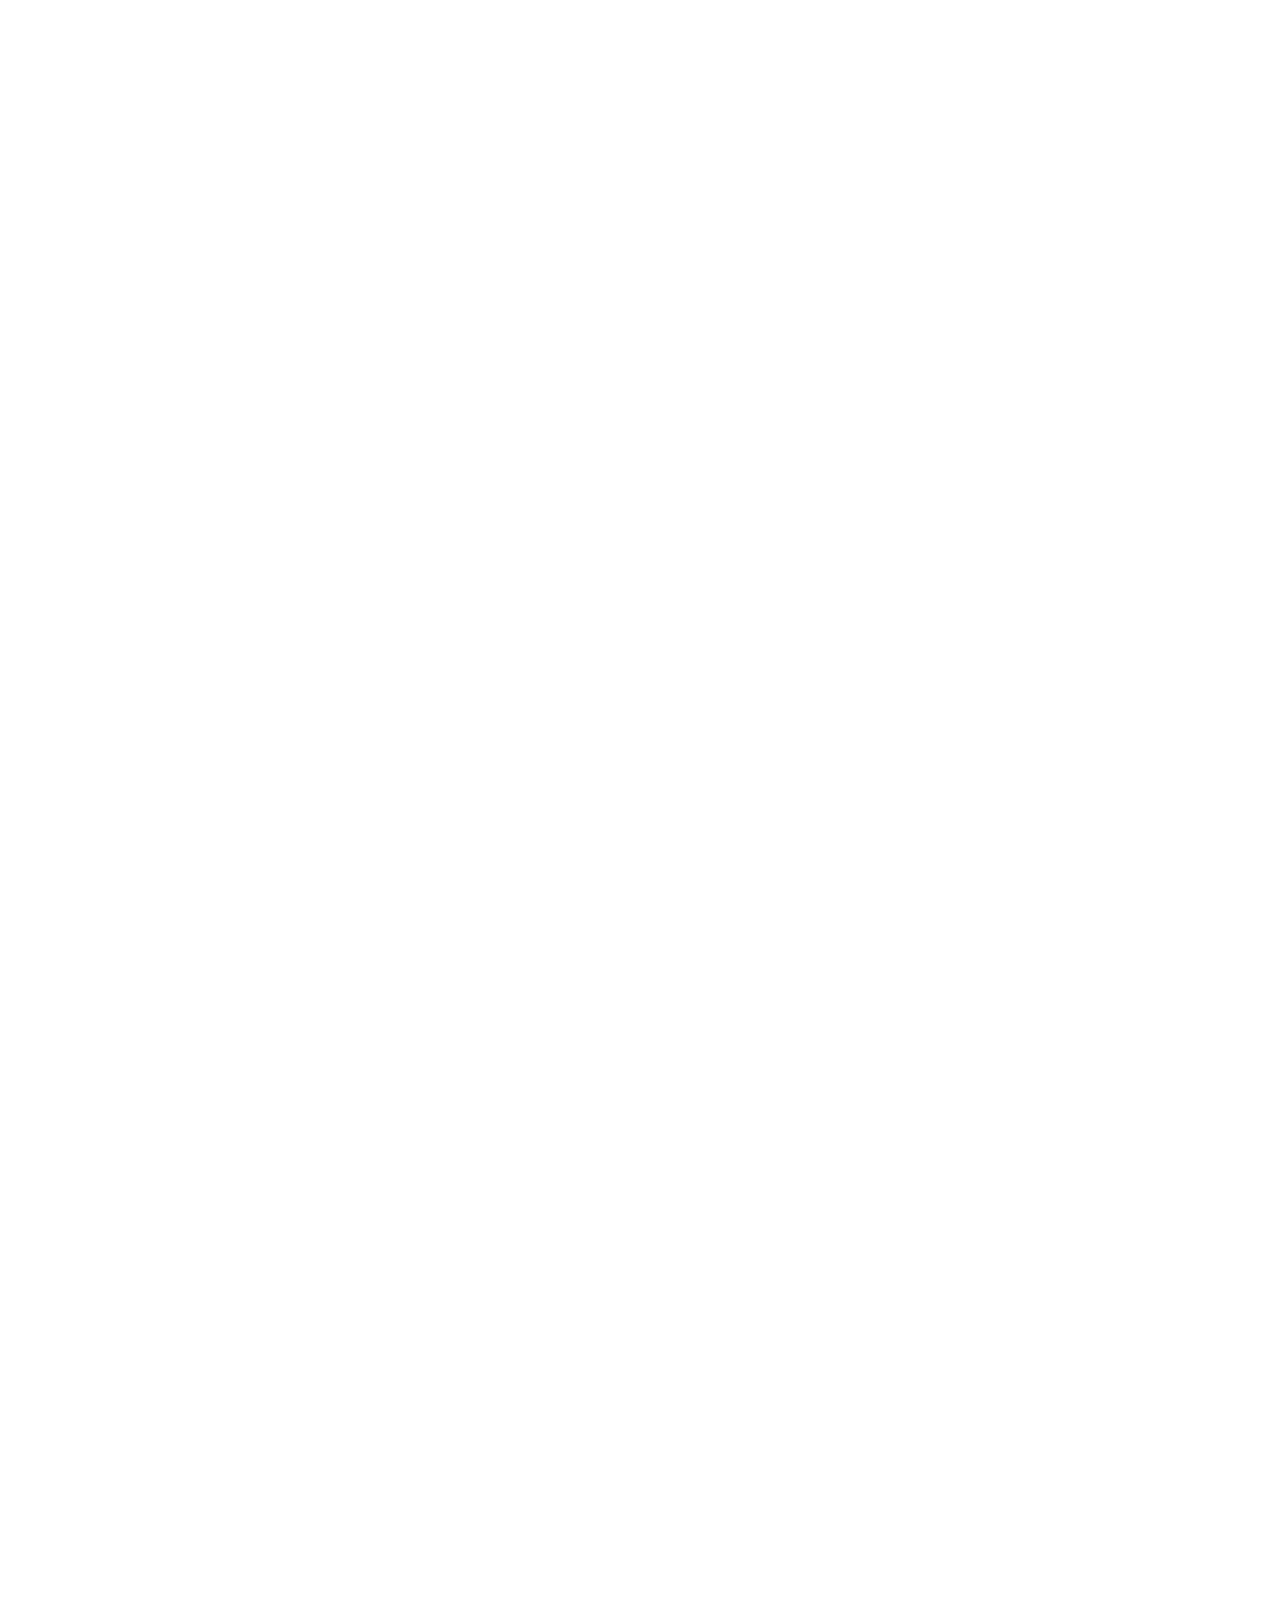
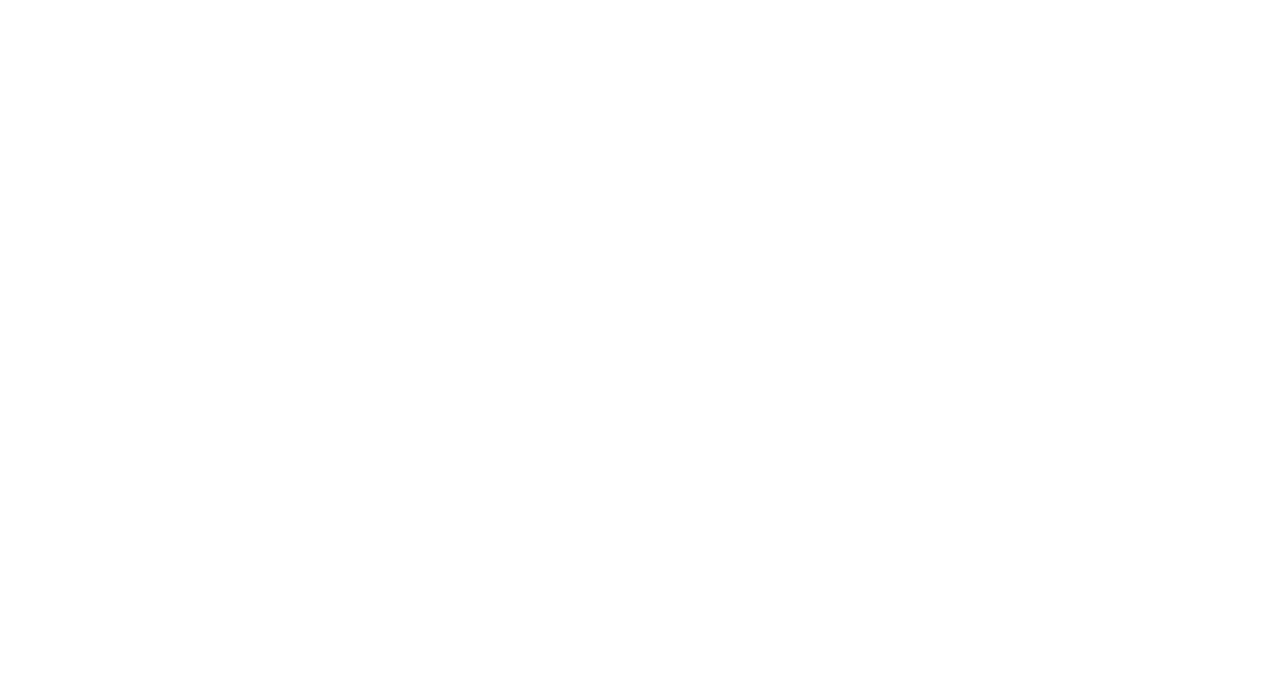
==== index.html @ ae859c1d "Add files via upload" ====
<!DOCTYPE html><html lang="en"><head>
    <meta charset="utf-8">
    <title>Sreejith & Aswathy </title>
    <meta name="viewport" content="width=device-width, initial-scale=1.0">
    <meta name="description" content="Lovus is responsive wedding html website template">
    <!-- <meta name="keywords" content="wedding,couple,ceremony,reception,rsvp,gallery,event,countdown"> -->
    <meta name="author" content="">


    <!--[if lt IE 9]>
	<script src="js/html5shiv.js"></script>
	<![endif]-->


    <!-- CSS Files
    ================================================== -->
    <link rel="stylesheet" href="css/bootstrap.css" type="text/css">
    <link rel="stylesheet" href="css/animate.css" type="text/css">
    <link rel="stylesheet" href="css/owl.carousel.css" type="text/css">
    <link rel="stylesheet" href="css/magnific-popup.css" type="text/css">
    <link rel="stylesheet" href="css/jquery.countdown.css" type="text/css">
    <link rel="stylesheet" href="css/style.css" type="text/css">
    <link rel="stylesheet" href="css/animsition.min.css" type="text/css">
    <link rel="stylesheet" href="css/form.css">

    <!-- custom background -->
    <link rel="stylesheet" href="css/bg.css" type="text/css">

    <!-- color scheme -->
    <link rel="stylesheet" href="css/color.css" type="text/css" id="colors">
</head>

<body id="homepage">

    <div id="wrapper">

        <!-- header begin -->
        <header>


            <div class="container">
                <div class="row">
                    <div class="col-md-12">
                        <!-- logo begin -->
                        <div id="logo">
                            <a href="index.html">
                                <h2>Sreejith<span>&amp;</span>Aswathy</h2>
                            </a>
                        </div>
                        <!-- logo close -->

                        <!-- small button begin -->
                        <span id="menu-btn"></span>
                        <!-- small button close -->

                        <span class="btn-rsvp">RSVP</span>

                        <!-- mainmenu begin -->
                        <nav>
                            <ul id="mainmenu">
                                
                                <li><a href="gallery.html">Gallery</a></li>
                               
                            </ul>
                        </nav>

                    </div>
                    <!-- mainmenu close -->

                </div>
            </div>
        </header>
        <!-- header close -->

        <!-- content begin -->
        <div id="content" class="no-bottom no-top">

            <div id="popup-box" class="full-height">
                <span class="btn-close">
					<i class="icon_close"></i>
				</span>

                <div class="container center-y">
                    <div class="row">
                        <div class="col-md-12 text-center">
                            <h2 class="deco id-color"><span>We Invite You</span></h2>
                            <h2 data-wow-delay=".2s">Thursday, 09 November 2023</h2>
                        </div>

                        <div class="spacer-double"></div>

                        <div class="col-md-5 col-md-offset-1 text-right">
                            <h3>Muhurtham</h3>
                            10:30 AM - 11:00 AM<br> Sree Balasubramanya Swamy Temple,Cheriyanadu<br>
                        </div>

                        <div class="col-md-5">
                            <h3>Wedding Reception</h3>
                            12:30 PM<br> Bharatha Rajani Parish Hall,Chemmamukku,Pattathanam<br>
                        </div>

                        <div class="spacer-double"></div>

                        <!-- <form name="rsvp" id="rsvp_form" class="form-underline" method="post" action="rsvp.php">
                            <div class="col-md-3">
                                <input type="text" name="Name" id="name" class="form-control" placeholder="Your Name" required="" maxlength="50">
                            </div>
                            <div class="col-md-3">
                                <input type="text" name="Email" id="email" class="form-control" placeholder="Your Email" required="" maxlength="50">
                            </div> -->
                            <!-- <div class="col-md-3">
                                <select id="guest" name="Guest" size="1" class="form-control">
                                    <option value="" disabled="" selected="">Guests</option>
                                    <option>1</option>
                                    <option>2</option>
                                    <option>3</option>
                                    <option>4</option>
                                    <option>5</option>
                                </select>
                            </div>
                            <div class="col-md-3">
                                <select id="attend" name="Attend" size="1" class="form-control">
                                    <option value="" disabled="" selected="">Are you attending?</option>
                                    <option>yes</option>
                                    <option>no</option>
                                </select>
                            </div>
                            <div class="col-md-12 text-center">
                                <div class="spacer-single"></div>
                                <input type="submit" id="submit" value="Submit" class="btn btn-custom">
                                <div id="mail_success" class="success">Your message has been sent successfully.</div>
                                <div id="mail_fail" class="error">Sorry, error occured this time sending your message.</div>
                            </div>
                        </form>
                        <div id="success_message">
                            <h1>Thank You!</h1>
                            <p> We will get back to you soon. </p>
                        </div>
                        <div id="error_message">
                            <h1>Error</h1> Sorry there was an error sending your form.
                        </div> -->

                        <div class="spacer-single"></div>
                    </div>
                </div>
            </div>

            <!-- section begin -->
            <section id="section-hero" class="full-height relative z1 owl-slide-wrapper no-top no-bottom text-light" data-stellar-background-ratio=".2">
                <div class="owl-slider-nav">
                    <div class="next"></div>
                    <div class="prev"></div>
                </div>

                <div class="center-y fadeScroll relative" data-scroll-speed="4">
                    <div class="container">
                        <div class="row">
                            <div class="col-md-8 col-md-offset-2">
                                <div class="row">
                                    <div class="spacer-double"></div>
                                    <div class="spacer-single"></div>
                                    <div class="col-md-5 text-right text-center-sm relative">
                                        <h2 class="name">Sreejith</h2>
                                    </div>
                                    <div class="col-md-2 text-center">
                                        <span class="deco-big" data-scroll-speed="2">&amp;</span>
                                    </div>
                                    <div class="col-md-5 text-left text-center-sm relative">
                                        <h2 class="name">Aswathy</h2>
                                    </div>
                                </div>
                            </div>
                        </div>
                    </div>
                </div>

                <div id="custom-owl-slider" class="owl-slide" data-scroll-speed="2">
                    <div class="item">
                        <img src="images/srw1.jpg" alt="">
                    </div>
                    <div class="item">
                        <img src="images/srw2.jpg" alt="">
                    </div>
                </div>
            </section>
            <!-- section close -->

            <!-- section begin -->
            <section id="section-event-1" class="text-light" data-stellar-background-ratio=".2">
                <div class="container">
                    <div class="row">
                        <div class="col-md-12 text-center">
                            <h2 class="deco id-color"><span>You Are Invited</span></h2>
                            <h2 data-wow-delay=".2s">Thursday, 09 November 2023</h2>
                            <div class="spacer-single"></div>
                        </div>

                        <div class="col-md-6">
                            <img src="images/srw3.jpg" alt="" class="img-responsive img-rounded wow fadeInLeft">
                        </div>

                        <div class="col-md-5 col-md-offset-1 pt40 pb40 wow fadeIn" data-wow-delay=".5s">
                            <h3>Muhurtham</h3>
                            Thursday, 09 November 2023<br> 10:30 AM - 11:00 AM<br>Sree Balasubramanya Swamy Temple,Cheriyanadu
                            <br>
                            <a href="https://maps.app.goo.gl/gSciXMPhNGkAHgkv9" class="btn btn-custom mt30 ">View on map</a>
                        </div>
                    </div>

                    <div class="spacer-double"></div>

                    <div class="row">
                        <div class="col-md-5 pt40 pb40 text-right wow fadeIn" data-wow-delay=".5s">
                            <h3>Wedding Reception</h3>
                            Thursday, 09 November 2021<br> 12:30 PM<br> Bharatha Rajni Parish Hall Chemmamukku<br>
                            <a href="https://maps.app.goo.gl/ngtUa6xUpdo4JbX59" class="btn btn-custom mt30 ">View on map</a>
                        </div>

                        <div class="col-md-6 col-md-offset-1">
                            <img src="images/4.jpg" alt="" class="img-responsive img-rounded wow fadeInRight">
                        </div>
                    </div>
                </div>
            </section>
            <!-- section close -->

            <!-- section begin -->
           

            <!-- section begin -->
            <!-- <section id="section-guestbook" class="text-light" data-stellar-background-ratio=".2">
                <div class="container relative">
                    <div class="row wow fadeInUp">
                        <div class="col-md-12 text-center">
                            <h2>Guest Book</h2>
                            <div class="spacer-single"></div>
                        </div>


                        <div id="testimonial-carousel" class="de_carousel" data-wow-delay=".3s">

                            <div class="col-md-6 item">
                                <div class="de_testi opt-2">
                                    <blockquote>
                                        <p>To a special couple who show that love can be true and forever. May your lives continue
                                            to grow in love and happiness together!</p>
                                        <div class="de_testi_by">
                                            John, Friend
                                        </div>
                                    </blockquote>

                                </div>
                            </div>

                            <div class="col-md-6 item">
                                <div class="de_testi opt-2">
                                    <blockquote>
                                        <p>Wedding wishes for my dear friends. I hope your life together will be filled with
                                            joy, happiness and lots of love!</p>
                                        <div class="de_testi_by">
                                            Sarah, Friend
                                        </div>
                                    </blockquote>
                                </div>
                            </div>

                            <div class="col-md-6 item">
                                <div class="de_testi opt-2">
                                    <blockquote>
                                        <p>Hope you will have a long and happy life together. Always treat each other better
                                            than you want to be treated.</p>
                                        <div class="de_testi_by">
                                            Michael, Friend
                                        </div>
                                    </blockquote>
                                </div>
                            </div>

                            <div class="col-md-6 item">
                                <div class="de_testi opt-2">
                                    <blockquote>
                                        <p>I wish you a wonderful life together as you head down the road to married happiness.
                                            So happy for you!</p>
                                        <div class="de_testi_by">
                                            Jenny, Friend
                                        </div>
                                    </blockquote>
                                </div>
                            </div>
                        </div>


                    </div>
                </div>
            </section> -->
            <!-- section close -->

            </div>
            <!-- content close -->

            <!-- footer begin -->
            <footer>
                <div class="container text-center text-light">
                    <div class="row">
                        <div class="col-md-12">
                            <h2 class="hs1 wow fadeInUp">Sreejith<span>&amp;</span>Aswathy</h2>
                        </div>
                    </div>
                </div>

                <div class="subfooter">
                    <div class="container text-center">
                        <div class="row">
                            <div class="col-md-12">
                                © Copyright 2023 - Nyxtry
                            </div>
                        </div>
                    </div>
                </div>
            </footer>
            <!-- footer close -->

            <a href="#" id="back-to-top"></a>
            <div id="preloader">
                <div class="preloader1"></div>
            </div>
            </div>



            <!-- Javascript Files
    ================================================== -->
            <script src="js/jquery.min.js"></script>
            <script src="js/bootstrap.min.js"></script>
            <script src="js/jquery.isotope.min.js"></script>
            <script src="js/easing.js"></script>
            <script src="js/owl.carousel.js"></script>
            <script src="js/jquery.countTo.js"></script>
            <script src="js/validation-rsvp.js"></script>
            <script src="js/wow.min.js"></script>
            <script src="js/jquery.magnific-popup.min.js"></script>
            <script src="js/enquire.min.js"></script>
            <script src="js/jquery.stellar.min.js"></script>
            <script src="js/jquery.plugin.js"></script>
            <script src="js/jquery.countdown.js"></script>
            <script src="js/countdown-custom.js"></script>
            <script src="js/animsition.min.js"></script>
            <script src="js/designesia.js"></script>



</body></html>
---- css/style.css ----
/* ================================================== */


/* Lovus
/* created by designesia

* body
* header
	* subheader
* navigation
* content
* section
* footer
* sidebar
* blog
* products
* contact
* coming soon page
* elements
	* address
	* border
	* box icon
	* breadcrumb
	* button and link
	* columns
	* counter
	* divider
	* dropcap
	* heading
	* icon font
	* list
	* map
	* package
	* page heading
	* pagination
	* pricing
	* preloader
	* progress bar
	* social icons
	* spacer
	* tabs
	* team
	* testimonial
* plugin
* media query
*/

@charset "utf-8";

/* ================================================== */


/* import custom fonts */


/* ================================================== */

@import url('https://fonts.googleapis.com/css?family=Allura');
@import url('https://fonts.googleapis.com/css?family=Mr+De+Haviland');
@import url('https://fonts.googleapis.com/css?family=Merriweather:300,300i,400,400i,700,700i,900,900i');

/* ================================================== */


/* import fonts icon */


/* ================================================== */

@import url("font-awesome.css");
@import url("style_2.css");
@import url("style_1.css");

/* ================================================== */


/* body */


/* ================================================== */

html {
	overflow-x: hidden;
	padding: 0;
	margin: 0;
	background: #fff;
}
body {
	font-family: "Merriweather", Arial, Helvetica, sans-serif;
	font-size: 14px;
	font-weight: 400;
	background: #555;
	color: #ddd;
	line-height: 1.8em;
	padding: 0;
	display: none;
}
body.boxed {
	margin: 25px;
	overflow: hidden;
	position: relative;
}
body.de_light {
	color: #838897;
}
#wrapper {
	overflow: hidden;
}

/* ================================================== */


/*  header	*/


/* ================================================== */

header {
	width: 100%;
	height: 70px;
	position: absolute;
	top: 30px;
	left: 0;
	z-index: 1000;
	background: #333333;
}
header .info {
	display: none;
	color: #fff;
	padding: 10px 0 10px 0;
	width: 100%;
	z-index: 100;
	background: #242424;
}
header .info .col {
	display: inline-block;
	font-size: 12px;
}
header .info .col {
	padding-right: 30px;
}
header .info .col:last-child {
	padding-right: 0px;
}
header .info i {
	font-size: 14px;
	margin-right: 15px;
}
header .info .social.col {
	border: none;
}
header .info .social i {
	color: #fff;
	font-size: 14px;
	display: inline-block;
	float: none;
	padding: 0 10px 0 10px;
	margin: 0;
}
header .info strong {
	font-size: 12px;
}
header.header-bg {
	background: rgba(0, 0, 0, 0.5);
}
header.transparent {
	background: rgba(0, 0, 0, 0.0);
}
header:not(.smaller):not(.header-mobile).header-light.transparent {
	background: rgba(255, 255, 255, 0.0);
}
header.autoshow {
	top: -120px;
	height: 70px !important;
}
header.autoshow.scrollOn, header.autoshow.scrollOff {
	-o-transition: .5s;
	-ms-transition: .5s;
	-moz-transition: .5s;
	-webkit-transition: .5s;
	transition: .5s;
	outline: none;
}
header.autoshow.scrollOn {
	top: 0;
}
header.autoshow.scrollOff {
	top: -120px;
}
header div#logo {
	display: inline-block;
	height: 100%;
	float: left;
	font-size: 72px;
	color: white;
	font-weight: 400;
	line-height: 60px;
	-webkit-transition: all 0.3s;
	-moz-transition: all 0.3s;
	-ms-transition: all 0.3s;
	-o-transition: all 0.3s;
	transition: all 0.3s;
}
header div#logo .logo-2 {
	display: none;
}
header div#logo .logo-scroll {
	display: none;
}
header div#logo h2 {
	font-family: "Mr De Haviland";
	font-size: 36px;
	color: #fff;
	margin-top: 16px;
	margin-bottom: 0;
}
header div#logo a {
	font-style: none;
	border: none;
	text-decoration: none;
}
header.smaller.scroll-light div#logo h2, header.header-mobile div#logo h2 {
	color: #333;
}
header div#logo h2 span {
	font-family: "Allura";
	margin: 0 10px 0 10px;
}
header nav {
	float: right;
}
header nav a {
	-webkit-transition: all 0.3s;
	-moz-transition: all 0.3s;
	-ms-transition: all 0.3s;
	-o-transition: all 0.3s;
	transition: all 0.3s;
}
header nav a:hover {
	color: #555;
}
header.smaller #mainmenu a {
	padding-top: 18px;
	padding-bottom: 18px;
}
header.smaller #mainmenu a {
	padding-top: 18px;
	padding-bottom: 18px;
}
header.smaller #mainmenu li li a {
	padding-top: 2px;
	padding-bottom: 2px;
}
header.smaller #mainmenu ul {
	top: 70px;
}
header.smaller #mainmenu ul ul {
	top: 0px;
}
header.smaller {
	height: 70px;
	position: fixed;
	top: 0px;
}
header.smaller .btn-rsvp {
	height: 100px;
	padding-top: 55px;
}
.boxed header.smaller {
	margin-top: 0px;
}
header.smaller div#logo {
	line-height: 48px;
}
header.smaller.scroll-light {
	background: #eaecf0;
}
header:not(.header-light).smaller.scroll-light div#logo .logo {
	display: none;
}
header.smaller.scroll-light div#logo .logo-2 {
	display: inline-block;
}
header.smaller.scroll-light div#logo .logo-scroll {
	display: inline-block;
}
header.smaller.scroll-light #mainmenu a, header.header-mobile.header-light #mainmenu a {
	color: #626570;
}
header.smaller.scroll-light #mainmenu li li a {
	color: #fff;
}
header.smaller.header-light div#logo .logo {
	display: none;
}
.logo-smaller div#logo {
	width: 150px;
	height: 30px;
	line-height: 65px;
	font-size: 30px;
}
.logo-smaller div#logo img {
	line-height: 75px;
	font-size: 30px;
}
.logo-smaller div#logo .logo-1 {
	display: none;
}
.logo-smaller div#logo .logo-2 {
	display: inline-block;
}
.logo-small {
	margin-bottom: 20px;
}
header.de_header_2 {
	height: 125px;
}
header.de_header_2.smaller {
	height: 70px;
}
header.de_header_2.smaller .info {
	position: absolute;
	opacity: 0;
	z-index: -1;
}

/* subheader */

#subheader {
	padding: 180px 0 40px 0;
	text-align: center;
	overflow: hidden;
}
#subheader .wrap {
	padding: 180px 0 40px 0;
	background: rgba(30, 30, 30, .5);
}
#subheader h1 {
	color: #eceff3;
	margin-top: 80px;
	font-size: 32px;
	text-transform: uppercase;
	font-weight: 600;
}
#subheader h2 {
	font-family: "Merriweather";
	font-weight: 300;
	position: relative;
	z-index: 10;
}
#subheader h2.s2 {
	font-family: "Allura";
	font-size: 84px;
	font-weight: lighter !important;
}
#subheader span {
	letter-spacing: 2px;
	display: inline-block;
	font-size: 15px;
	margin-top: 88px;
	color: #fff;
}
#subheader .crumb {
	font-size: 10px;
	letter-spacing: 3px;
	margin-top: 20px;
	color: #fff;
}
#subheader .small-border-deco {
	display: block;
	margin: 0 auto;
	margin-top: 20px;
	width: 100%;
	height: 1px;
	background: rgba(255, 255, 255, .1);
}
#subheader .small-border-deco span {
	display: block;
	margin: 0 auto;
	height: 2px;
	width: 100px;
}
#subheader.dark {
	background: #202220;
	color: #ccc;
}
#subheader.dark h2, #subheader.dark h3 {
	color: #fff;
}
#subheader.dark h2 {
	font-size: 48px;
}

/* ================================================== */


/* navigation */


/* ================================================== */

#mainmenu {
	float: right;
	font-size: 13px;
	font-weight: 600;
	margin-right: 20px;
}
#mainmenu ul {
	float: right;
	margin: 0px 0px;
	padding: 0px 0px;
	height: 30px;
}
#mainmenu li {
	margin: 0px 0px;
	padding: 0px 0px;
	float: left;
	display: inline;
	list-style: none;
	position: relative;
}
#mainmenu a {
	display: inline-block;
	padding: 20px 0px 20px 20px;
	line-height: 35px;
	text-decoration: none;
	color: #fff;
	text-align: center;
	outline: none;
}
.header-light #mainmenu>li>a {
	color: #222;
}
.header-light div#logo h2 {
	color: #333;
}
#mainmenu li a:after {
	float: right;
	position: relative;
	font-family: "FontAwesome";
	content: "\f111";
	font-size: 6px;
	margin-left: 20px;
	margin-top: 0px;
	color: #f7c51e;
}
#mainmenu li:last-child a:after {
	display: none;
}
#mainmenu.no-separator li a:after {
	font-size: 0px;
}
#mainmenu.line-separator li a:after {
	content: "/";
	font-size: 14px;
}
#mainmenu.circle-separator li a:after {
	content: "\f10c";
	font-size: 9px;
}
#mainmenu.strip-separator li a:after {
	content: "\f068";
	font-size: 9px;
}
#mainmenu.plus-separator li a:after {
	content: "\f067";
	font-size: 11px;
}
#mainmenu.square-separator li a:after {
	content: "\f096";
	font-size: 11px;
}
#mainmenu.heart-separator li a:after {
	content: "\f004";
	font-size: 8px;
}
#mainmenu li li {
	font-weight: normal;
	border-bottom: solid 1px #676a75;
}
#mainmenu li li:last-child {
	border-bottom: none;
}
#mainmenu li li a {
	padding: 2px 15px 2px 15px;
	background: #626570;
	border-top: none;
	color: #ccc;
	width: 100%;
	border-left: none;
	text-align: left;
}
#mainmenu li li a:hover {
	color: #111;
}
#mainmenu li li a:after {
	content: none !important;
}
#mainmenu li li li a {
	padding: 2px 15px 2px 15px;
	background: #222327;
}
#mainmenu li li a:hover, #mainmenu ul li:hover>a {
	color: #111;
	background: #1a8b49;
}
#mainmenu li ul {
	width: 210px;
	height: auto;
	position: absolute;
	top: 70px;
	left: 0px;
	z-index: 10;
	visibility: hidden;
	opacity: 0;
}
#mainmenu li li {
	display: block;
	float: none;
	text-transform: none;
}
#mainmenu li>ul {
	margin-top: 30px;
}
#mainmenu li:hover>ul {
	visibility: visible;
	opacity: 1;
	margin-top: 0px;
}
#mainmenu li ul ul {
	left: 100%;
	top: 0px;
}
#mainmenu li ul ul li a {
	background: #202020;
}
#mainmenu li:hover>ul {
	color: #1a8b49;
}
#mainmenu select {
	padding: 10px;
	height: 36px;
	font-size: 14px;
	border: none;
	background: #ff4200;
	color: #eceff3;
}
#mainmenu select option {
	padding: 10px;
}
#mainmenu .btn-type {
	padding: 0;
	margin: 0;
}
#mainmenu .btn-type a {
	background: #eee;
	padding: 0;
	margin: 0;
}

/* menu toggle for mobile */

#menu-btn {
	display: none;
	float: right;
	margin-top: 5px;
	width: 36px;
	height: 36px;
	padding: 6px;
	text-align: center;
	cursor: pointer;
	margin-right: 60px;
	z-index: 100;
}
#menu-btn:before {
	font-family: FontAwesome;
	content: "\f0c9";
	font-size: 24px;
}
#menu-btn:hover {
	background: #fff;
}
#menu-btn:hover:before {
	color: #222;
}
header.header-mobile.header-light, header.header-mobile.header-light #menu-btn, header.header-mobile.header-light #menu-btn:hover {
	background: none;
}
header.header-mobile.header-light #menu-btn {
	color: #222;
}

/* ================================================== */


/* content */


/* ================================================== */

#content {
	width: 100%;
	background: #f0f2f7;
	padding: 90px 0 90px 0;
	z-index: 100;
}
.de_light #content {
	background: #ffffff;
}
#content {
	background: #18191b;
}

/* ================================================== */


/* section */


/* ================================================== */

section {
	padding: 80px 0 80px 0;
	position: relative;
}
section {
	background: #18191b;
}
.de_light section {
	background: #f0f2f7;
}
.section-fixed {
	position: fixed;
	width: 100%;
	min-height: 100%;
	height: auto;
}
.full-height {
	overflow: hidden !important;
}

/* ================================================== */


/* footer */


/* ================================================== */

footer {
	background: #626570;
	color: #ccc;
	padding: 80px 0 0px 0;
}
footer h3, .de_light footer h3 {
	color: #fff;
	font-size: 20px;
	text-transform: none;
	font-weight: normal;
}
footer a {
	color: #ccc;
}
footer a:visited {
	color: #ccc;
}
footer a:hover {
	color: #eceff3;
}
.subfooter {
	background: #595c66;
	margin-top: 80px;
	padding: 30px 0 20px 0;
}
header.header-light-transparent {
	background: rgba(255, 255, 255, .5);
}
header.header-solid.header-light #mainmenu>li>a {
	color: #555;
}
header.header-solid.header-light .info {
	background: #eee;
	color: #555;
}
header.header-solid.header-light .info .social i {
	color: #222;
}
header.header-solid {
	background: #222;
	position: relative;
}
header.header-light {
	background: rgba(255, 255, 255, .8);
}
header.header-mobile {
	height: 100%;
}
header.header-mobile .logo {
	display: none;
}
header.header-mobile .btn-rsvp {
	padding-top: 40px;
	height: 90px;
}
header.header-mobile .logo-2 {
	display: inline-block !important;
}
header.header-mobile.header-light {
	background: #fff;
}
header.header-solid.header-light {
	background: #fff;
}
header.header-mobile {
	background: #fff;
}
header.header-mobile.transparent #mainmenu li a {
	color: #626570;
}
header.header-mobile.transparent #mainmenu li, header.header-mobile.transparent #mainmenu li ul li a {
	border-bottom: solid 1px #eee;
}
#de-sidebar {
	padding: 0px;
}

/* ================================================== */


/* blog */


/* ================================================== */

.blog-list {
	margin: 0;
	padding: 0;
}

/* blog list */

.blog-list>div {
	list-style: none;
	line-height: 1.7em;
	margin-top: 0px;
	border-bottom: solid 1px rgba(255, 255, 255, .1);
	margin-bottom: 20px;
}
.blog-list img {
	margin-bottom: 20px;
}
.de_light .blog-list li {
	border-bottom: solid 1px #ddd;
}
.blog-list h3 {
	margin-top: 20px;
}
.blog-list h3 a {
	color: #fff;
}
.de_light .blog-list h3 a {
	color: #222222;
}
.de_light .text-light .blog-list h3 a {
	color: #fff;
}
.blog-list .btn-more {
	padding: 3px 25px 3px 25px;
	color: #111;
	text-transform: uppercase;
	text-decoration: none;
	font-weight: 700;
	float: right;
}
.blog-list .btn-more:hover {
	background: #fff;
}
.de_light .blog-list .btn-more:hover {
	background: #222;
	color: #fff;
}
.blog-list .post-text {
	padding-left: 80px;
}
.blog-list .blog-slider {
	margin-bottom: -60px;
}
.blog-list .date-box {
	position: absolute;
	text-align: center;
	text-shadow: none;
}
.blog-list .date-box .day, .blog-list .date-box .month {
	display: block;
	color: #fff;
	text-align: center;
	width: 40px;
	z-index: 100;
}
.de_light .blog-list .date-box .month {
	color: #222222;
}
.blog-list .date-box {
	text-align: center;
	background: #f5f5f5;
	padding: 10px;
}
.blog-list .date-box .month {
	font-size: 14px;
}
.blog-list .date-box .day {
	color: #222222;
	font-weight: bold;
	font-size: 28px;
}
.blog-list .date-box .month {
	font-family: "Merriweather";
	color: #fff;
	font-size: 13px;
	letter-spacing: 3px;
}
.de_light .blog-list .date-box .month {
	border-bottom-color: #ddd;
}
.de_light .text-light .blog-list .date-box .month {
	color: #fff;
}
.blog-snippet li {
	border-bottom: none !important;
	margin-bottom: 0;
}
#blog-carousel .item {
	width: 100%;
}

/* blog comment */

#blog-comment {
	margin-top: 40px;
	margin-left: 80px;
}
#blog-comment h5 {
	margin-bottom: 10px;
}
#blog-comment ul, #blog-comment li {
	list-style: none;
	margin-left: -30px;
	padding-left: 0;
}
#blog-comment li {
	min-height: 70px;
	padding-bottom: 10px;
	margin-bottom: 10px;
	padding-bottom: 20px;
	border-bottom: solid 1px #eee;
}
#blog-comment li .avatar {
	position: absolute;
	margin-top: 5px;
}
#blog-comment .comment {
	margin-left: 85px;
}
#blog-comment li {
	min-height: 70px;
	font-size: 14px;
	line-height: 1.6em;
}
#blog-comment li li {
	margin-left: 55px;
	padding-bottom: 0px;
	margin-top: 20px;
	padding-top: 10px;
	border-top: solid 1px #eee;
	border-bottom: none;
}
#blog-comment li li .avatar {
	position: absolute;
}
#blog-comment li li .comment {}
.comment-info {
	margin-left: 85px;
	margin-bottom: 5px;
}
.comment-info span {}
.comment-info .c_name {
	display: block;
	font-weight: 700;
	color: #555555;
}
.comment-info .c_reply {
	padding-left: 20px;
	margin-left: 20px;
	border-left: solid 1px #ddd;
	font-size: 12px;
}
.comment-info .c_date {
	font-size: 12px;
}
.blog-list h3 {
	color: #333;
}
.blog-list .post-wrapper {}
.blog-read h3 {
	color: #333;
	letter-spacing: normal;
	font-size: 24px;
	text-transform: none;
}
.blog-carousel ul, .blog-carousel li {
	margin: 0;
	list-style: none;
}
.blog-carousel h4 {
	margin-bottom: 0px;
}
.blog-carousel p {
	margin-bottom: 10px;
}
.blog-carousel .post-date {
	text-transform: uppercase;
	letter-spacing: 3px;
	font-size: 11px;
	color: #888;
}

/* blog comment form */

#commentform label {
	display: block;
}
#commentform input {
	width: 290px;
}
#commentform input:focus {
	border: solid 1px #999;
	background: #fff;
}
#commentform textarea {
	width: 97%;
	padding: 5px;
	height: 150px;
	color: #333;
}
#commentform textarea:focus {
	border: solid 1px #999;
	background: #fff;
}
#commentform input.btn {
	width: auto;
}
.post-meta {
	margin: 0px 0 10px 0px;
	border: solid 1px #eee;
	border-left: none;
	font-size: 11px;
	display: table;
	width: 100%;
	table-layout: fixed;
}
.post-meta a {
	color: #888 !important;
}
.post-meta span {
	display: table-cell;
	padding: 10px 0 10px 0;
	text-align: center;
	border-left: solid 1px #eee;
}
.post-meta span i {
	float: none;
}
.post-image img {
	width: 100%;
	margin-bottom: 0px;
}
.post-meta {
	border-color: #222;
}
.post-meta span {
	border-color: #222;
}
.blog-slide {
	padding: 0;
	margin: 0;
}

/* ================================================== */


/* products */


/* ================================================== */

.products {
	padding: 0;
	list-style: none;
	text-align: center;
}
.products li {
	margin-bottom: 40px;
}
.product .price {
	margin-bottom: 10px;
	font-size: 20px;
	color: #222;
}
.de_light .product h4 {
	font-size: 16px;
	margin: 0;
	margin-top: 20px;
}
.product img {
	padding: 2px;
	background: #333;
	border: solid 1px #fff;
}
.de_light .product img {
	padding: 0;
	border: solid 1px #eee;
}
.ratings {
	color: #F86E4E;
}
.product .ratings {
	margin: 5px 0 5px 0;
}

/* ================================================== */


/* contact form */


/* ================================================== */

.error {
	display: none;
	padding: 20px;
	border: none;
	color: #d9534f;
	border: solid 1px #ddd;
	font-size: 12px;
	margin-top: 40px;
}
.success {
	display: none;
	padding: 20px;
	color: #5cb85c;
	border: solid 1px #ddd;
	margin-top: 40px;
}
.error img {
	vertical-align: top;
}
.full {
	width: 98%;
}
#contact_form {
	margin-top: 20px;
}
#contact_form input[type=text], #contact_form textarea, #contact_form input[type=email], #search {
	padding: 10px;
	margin-bottom: 20px;
	color: #fff;
	border: solid 1px rgba(0, 0, 0, .3);
	background: none;
	border-radius: 0 !important;
	height: auto;
}
.de_light #contact_form input[type=text], .de_light #contact_form textarea, .de_light #contact_form input[type=email], .de_light #search {
	border: solid 1px #ddd;
	background: none;
	color: #333 !important;
}
#contact_form input[placeholder], #contact_form textarea[placeholder] {
	color: #eee;
}
#contact_form textarea {
	height: 165px;
}
.form-underline input[type=text], .form-underline textarea, .form-underline input[type=email], .form-underline select {
	padding: 10px 0 10px 0;
	margin-bottom: 20px;
	border: none;
	border-bottom: solid 2px #bbbbbb;
	background: none;
	border-radius: 0 !important;
	height: auto;
	box-shadow: none;
	-moz-box-shadow: none;
	-webkit-box-shadow: none;
}
.form-underline select {
	-webkit-appearance: none;
	-webkit-border-radius: 0px;
	-moz-appearance: none;
	appearance: none;
	background: url('../images_02/ui/arrow-down-form.png') no-repeat 98% 60%;
}
.form-underline select:focus {
	background: url('../images_02/ui/arrow-down-form-hover.png') no-repeat 98% 60%;
}
.form-underline input[type=text], .form-underline textarea, .form-underline input[type=email], .form-underline select {
	color: #333;
	border-bottom: solid 1px #bbb;
}
.error_input {
	border-color: #D31E2B !important;
}

#success_message, #error_message{
	text-align: center;
	display:none;
}

/* ================================================== */


/* coming soon page */


/* ================================================== */

.coming-soon .logo {
	margin: 0;
	padding: 0;
}
.coming-soon h2 {
	margin-top: 0;
	color: rgba(255, 255, 255, .8);
	font-weight: 400;
}
.coming-soon .social-icons i {
	font-size: 20px;
	margin-left: 10px;
	margin-right: 10px;
}
.coming-soon .social-icons i:hover {
	background: none;
	color: rgba(255, 255, 255, .2) !important;
}
.arrow-up, .arrow-down {
	width: 0;
	height: 0;
	border-left: 40px solid transparent;
	border-right: 40px solid transparent;
	border-bottom: 40px solid #fff;
	position: fixed;
	margin-left: auto;
	margin-right: auto;
	left: 0;
	right: 0;
	bottom: 0;
	cursor: pointer;
	z-index: 101;
}
.arrow-down {
	border-top: 40px solid #fff;
	border-bottom: none;
	position: fixed;
	z-index: 102;
	top: -40px;
}
.arrow-up:before {
	font-family: "FontAwesome";
	font-size: 20px;
	content: "\f067";
	color: #222;
	position: relative;
	top: 12px;
	margin: 0 0 0 -8px !important;
}
.arrow-down:before {
	font-family: "FontAwesome";
	font-size: 20px;
	content: "\f068";
	color: #222;
	position: relative;
	top: -35px;
	margin: 0 0 0 -8px !important;
}

/* ================================================== */


/* elements */


/* ================================================== */


/* address */


/* ------------------------------ */

address {
	margin: 0;
	margin-top: 20px;
}
address span {
	display: block;
	border-bottom: solid 1px #222;
	padding-bottom: 10px;
	margin-bottom: 10px;
	font-weight: 300;
}
.de_light .widget_text address span {
	border-bottom: solid 1px #ddd;
}
address span strong {
	display: inline-block;
	width: 60px;
}
address span {
	border-bottom-color: #222;
}
footer address span {
	border-bottom-color: rgba(255, 255, 255, .1);
}
address span i {
	margin-top: 5px;
	margin-right: 20px;
	float: none;
}
address span strong {
	display: inline-block;
}
address span a {
	color: #eceff3;
}
.address-style-2, .address-style-2 a, .address-style-2 span strong {
	color: #555;
}
.address-style-2 span {
	border: none;
	margin-bottom: 10px;
}
.address-style-2 span strong {
	display: block;
}
.de_light #sidebar .widget address span {
	border-bottom: solid 1px #ddd;
}
.de_light #sidebar .widget address a {
	color: #333;
}

/* border */


/* ------------------------------ */

.small-border {
	height: 2px;
	width: 120px;
	background: #ccc;
	display: block;
	margin: 0 auto;
	margin-top: 30px;
	margin-bottom: 40px;
}
.tiny-border {
	height: 1px;
	background: #333;
	width: 40px;
	margin: 20px 0 20px 0;
	display: block;
}
.tiny-border.center {
	margin-left: auto;
	margin-right: auto;
}

/* breadcrumb */


/* ------------------------------ */

.crumb {
	color: #777;
	font-size: 12px;
	margin: 0;
	padding: 0;
}
.crumb li {
	display: inline;
	text-decoration: none;
	padding: 0 2px 0 2px;
	letter-spacing: 0;
	font-size: 12px;
}
.crumb li.sep:after {
	font-family: "FontAwesome";
	content: "\f105";
}
.crumb a {
	text-decoration: none;
}
.de_light .crumb a:hover {
	color: #fff;
}

/* box icon */

.icon_box .icon_wrapper {
	margin-bottom: 20px;
}
.icon_box .icon_wrapper i {
	font-size: 60px;
}
.icon_box.icon_left .icon_wrapper {
	position: absolute;
	width: 80px;
}
.icon_box.icon_left .desc_wrapper {
	margin-left: 80px;
}
.icon_box.icon_right .icon_wrapper {
	position: absolute;
	right: 0;
	width: 80px;
}
.icon_box.icon_right .desc_wrapper {
	margin-right: 80px;
	text-align: right;
}

/* button and link */


/* ------------------------------ */

a {
	color: #fff;
	text-decoration: none;
}
a:hover {
	color: #fff;
}
.de_light a {
	color: #888;
}
.de_light a:hover {
	color: #555;
}
.btn-line, a.btn-line {
	border: solid 1px #222;
	color: #fff;
	font-weight: 500;
	font-size: 12px;
	border-radius: 0;
	-moz-border-radius: 0;
	-webkit-border-radius: 0;
	padding: 3px;
	padding-left: 30px;
	padding-right: 30px;
	text-transform: uppercase;
	display: inline-block;
	text-align: center;
	letter-spacing: 2px;
	text-decoration: none;
}
.btn-line, a.btn-line {
	border: solid 1px rgba(255, 255, 255, .2) !important;
	color: #fff;
}
.de_light .btn-line, .de_light a.btn-line {
	border: solid 1px rgba(1, 1, 1, .2) !important;
	color: #333;
}
.text-light .btn-line, .text-light a.btn-line {
	border: solid 1px rgba(255, 255, 255, .2) !important;
	color: #fff;
}
.btn-line:hover, a.btn-line:hover {
	background: #fff;
	color: #111 !important;
	border-color: #fff;
}
.btn-line:after, a.btn-line:after {
	color: #fff;
}
.btn-line:hover:after, a.btn-line:hover:after, a.btn-line.hover:after {
	color: #fff;
}
.btn-line:hover:after, a.btn-line:hover:after, a.btn-line.hover:after {
	color: #111 !important;
}
a.btn-text {
	text-decoration: none;
	display: inline-block;
	color: #111 !important;
	font-weight: 600;
	padding: 0;
}
a.btn-text:after {
	font-family: FontAwesome;
	content: "\f054";
	padding-left: 10px;
}
a.btn-text {
	color: #fff !important;
}
a.btn-big {
	font-size: 14px;
	color: #eceff3;
	letter-spacing: 1px;
	line-height: normal;
	font-weight: bold;
	text-transform: uppercase;
	border: solid 1px #fff;
	padding: 10px 30px 10px 30px;
}
a.btn-big:after {
	font-family: FontAwesome;
	content: "\f054";
	margin-left: 20px;
}
a.btn, .btn {
	position: relative;
	z-index: 1;
	overflow: hidden;
}
a.btn:before {
	content: "";
	background: rgba(0, 0, 0, 0);
	width: 0;
	height: 100%;
	position: absolute;
	z-index: -1;
}
a.btn-fx:after {
	font-family: FontAwesome;
	content: "\f178";
	margin-left: 15px;
	position: absolute;
	right: -20px;
	margin-top: 0px;
}
a.btn-fx {
	font-size: 14px;
	color: #eceff3;
	letter-spacing: 1px;
	line-height: normal;
	font-weight: bold;
	text-transform: uppercase;
	border: solid 1px #fff;
	padding: 10px 30px 10px 30px;
}
a.btn-fx:hover {
	padding-left: 20px;
	padding-right: 40px;
}
a.btn-fx:before {
	width: 0;
	height: 100%;
	left: 0;
	top: 0;
	position: absolute;
}
a.btn-fx:hover:after {
	right: 15px;
}
a.btn-fx:hover:before {
	width: 100%;
	background: rgba(0, 0, 0, 1);
}
a.btn-fx.light:hover:before {
	width: 100%;
	background: rgba(255, 255, 255, 1);
}
.btn-line, a.btn-line {
	color: #eceff3;
}
.btn-line:after, a.btn-line:after {
	font-family: FontAwesome;
	content: "\f054";
	margin-left: 10px;
}
a.btn-line-white, .de_light a.btn-line-white {
	background: none !important;
	border: solid 2px #fff;
	color: #fff;
	border-radius: 0;
	-moz-border-radius: 0;
	-webkit-border-radius: 0;
}
a.btn-line-black, .de_light a.btn-line-black {
	background: none !important;
	border: solid 2px #111;
	color: #111;
	border-radius: 0;
	-moz-border-radius: 0;
	-webkit-border-radius: 0;
}
a.btn-line-black:hover {
	color: #fff;
}
.de_light a.btn-line-black:hover {
	color: #fff;
}
a.btn-line-white:hover {
	color: #000;
}
a.btn-line-white:hover:before {
	background: #fff;
}
.btn-fullwidth {
	width: 100%;
}
a.btn-slider {
	font-size: 14px;
	font-weight: bold;
	color: #fff;
	line-height: normal;
	text-decoration: none;
	text-transform: uppercase;
	border: solid 2px #fff;
	padding: 10px 30px 10px 30px;
	border-radius: 60px;
}
a.btn-slider:hover {
	color: #222;
	background: #fff;
	border-color: #000;
	border: solid 2px #fff;
}
a.btn-custom:hover, .btn-custom:hover {
	color: #fff;
	opacity: .8;
	-webkit-box-shadow: 8px 8px 40px 0px rgba(0, 0, 0, 0.3);
	-moz-box-shadow: 8px 8px 40px 0px rgba(0, 0, 0, 0.3);
	box-shadow: 8px 8px 40px 0px rgba(0, 0, 0, 0.3);
}
a.btn-slider:hover:after {
	color: #222;
}
a.btn-id, a.btn-id:hover {
	border: none;
}
a.btn-light.btn-id {
	color: #222;
}
a.btn-dark.btn-id {
	color: #fff;
}
.btn-custom {
	padding: 8px 10px 8px 10px;
	font-weight: bold;
	text-transform: uppercase;
}
.btn-custom.btn-small {
	padding: 5px 20px 5px 20px;
	font-weight: bold;
	text-transform: uppercase;
}
.btn-fx.btn-custom {
	text-transform: normal;
}
a.btn-bg-dark {
	background: #222;
}
a.btn-text-light {
	color: #fff !important;
}
.btn-icon-left i {
	margin-right: 12px;
	color: #fff;
}
.btn-add_to_cart, a.btn-add_to_cart {
	border: solid 1px #bbb;
	font-size: 12px;
	border-radius: 0;
	-moz-border-radius: 0;
	-webkit-border-radius: 0;
	padding: 3px;
	padding-left: 40px;
	padding-right: 20px;
	display: inline-block;
	text-align: center;
	text-decoration: none;
	color: #555;
}
.btn-add_to_cart:before, a.btn-add_to_cart:before {
	font-family: "FontAwesome";
	content: "\f07a";
	position: absolute;
	left: 20px;
}
a.btn-custom, .btn-custom, a.btn-slider, .btn-slider {
	font-size: 12px;
}
a.btn-custom, .btn-custom {
	background: #eee;
	color: #fff;
	padding: 10px 30px 10px 30px;
	min-width: 120px;
}
a.btn-border {
	border: solid 2px rgba(255, 255, 255, 1);
	background: none;
	border-radius: 30px;
	padding: 7px 30px 7px 30px;
	color: #fff;
	font-family: "Merriweather";
	font-weight: bold;
	font-size: 13px;
	text-transform: uppercase;
}
a.btn-border:hover {
	background: #ffffff;
}
.btn-rsvp {
	color: #ffffff !important;
	cursor: pointer;
	text-align: center;
	float: right;
	display: inline-block;
	text-align: center;
	position: relative;
	right: 0;
	top: -30px;
	min-width: auto;
	background: #333;
	padding: 60px 15px 15px 15px;
	font-size: 12px;
	font-weight: bold;
	text-decoration: none;
	z-index: 100;
}
.btn-rsvp:hover, .btn-close:hover {
	opacity: .8;
}
.btn-close {
	color: #ffffff;
	cursor: pointer;
	text-align: center;
	display: block;
	text-align: center;
	width: 60px;
	height: 60px;
	background: #333;
	font-size: 32px;
	font-weight: bold;
	text-decoration: none;
	margin: 0 auto;
	padding-top: 12px;
	position: absolute;
	left: 0;
	right: 0;
}

/*
	a.btn-rsvp:before{
	font-size:32px;
	font-family:"FontAwesome";
	content:"\f073";
	margin-right:15px;
	display:block;
	margin:0 auto;
	margin-bottom:10px;
	}
	*/

.play-button {
	border-radius: 60px;
	-moz-border-radius: 60px;
	-webkit-border-radius: 60px;
	color: #fff;
	text-decoration: none !important;
	border: solid 5px rgba(255, 255, 255, .3);
	display: inline-block;
	text-align: center;
	width: 80px;
	height: 80px;
	padding-top: 22px;
	padding-left: 5px;
}
.play-button:before {
	font-family: "FontAwesome";
	font-size: 20px;
	content: "\f04b";
	position: relative;
	color: #fff;
}
.play-button:hover {
	border: solid 5px rgba(255, 255, 255, 1);
}
.play-button.dark {
	color: #222;
	border: solid 5px rgba(0, 0, 0, .1);
}
.play-button.dark:before {
	color: #222;
}
.play-button.dark:hover {
	border: solid 5px rgba(0, 0, 0, .5);
}

/* columns */


/* ------------------------------ */


/* counter */


/* ------------------------------ */

.de_count {
	text-align: center;
	padding: 30px 0 30px 0;
	background: none;
}
.de_count h3 {
	font-size: 32px;
	letter-spacing: 5px;
}
.de_count span {
	color: #333;
	text-transform: uppercase;
	margin: 15px 0 15px 0;
	letter-spacing: 2px;
	font-size: 12px;
}
.text-light .de_count span {
	color: #fff;
}
.de_count i {
	display: block;
	font-size: 30px;
	margin: 0 auto;
	margin-bottom: 20px;
	width: 100%;
	font-weight: lighter !important;
}

/* divider */


/* ------------------------------ */

.spacer-single {
	width: 100%;
	height: 30px;
	display: block;
	clear: both;
}
.spacer-double {
	width: 100%;
	height: 60px;
	display: block;
	clear: both;
}
.spacer-half {
	width: 100%;
	height: 15px;
	display: block;
	clear: both;
}
hr {
	display: block;
	clear: both;
	border-top: solid 1px #ddd;
	margin: 40px 0 40px 0;
}

/* dropcap */


/* ------------------------------ */

.dropcap {
	display: inline-block;
	font-size: 48px;
	float: left;
	margin: 10px 15px 15px 0;
	color: #eceff3;
	padding: 20px 10px 20px 10px;
}

/* heading */


/* ------------------------------ */

.form-transparent input[type=text], .form-transparent textarea, .form-transparent input[type=email] {
	padding: 10px;
	margin-bottom: 20px;
	color: #fff;
	border: solid 1px rgba(0, 0, 0, .3);
	background: rgba(0, 0, 0, .2);
	border-radius: 0 !important;
	height: auto;
}

/* heading */


/* ------------------------------ */

h1, h2, h3, h4, h5, h6 {
	font-family: "Merriweather";
	font-weight: bold;
	color: #626570;
}
footer h1, footer h2, footer h3, footer h4, footer h5, footer h6 {
	color: #fff;
}
h1, h2.text-light, footer h3, footer h4, footer h5, footer h6 {
	color: #fff;
}
h1 {
	font-size: 40px;
	margin: 0;
	font-weight: 200;
}
h1.s2 {
	font-family: "Allura";
	font-size: 60px;
	font-weight: lighter !important;
	margin: 0 !important;
}
h1 .small-border {
	margin-top: 30px;
}
h1.big, .h1_big {
	color: #222;
	font-size: 48px;
	text-transform: uppercase;
	letter-spacing: 30px;
	margin: 0;
	line-height: 56px;
}
h1.very-big {
	font-size: 72px;
	text-transform: uppercase;
	margin-bottom: 30px;
	letter-spacing: 25px;
}
h2, .h2_title {
	font-size: 28px;
	display: block;
	margin-top: 0;
	margin-bottom: 30px;
	line-height: 1.2em;
	letter-spacing: -1px;
}
h2 .small-border {
	margin-left: 0;
	margin-bottom: 15px;
	width: 40px;
}
h2 {
	letter-spacing: normal;
	margin-bottom: 15px;
	font-size: 48px;
	font-family: "Mr De Haviland";
	font-weight: normal;
}
h2.deco-text span {
	font-family: "Allura";
	display: block;
	line-height: .85em;
	font-weight: lighter;
	-webkit-transform: rotate(-5deg);
	-moz-transform: rotate(-5deg);
	-o-transform: rotate(-5deg);
	transform: rotate(-5deg);
}
h2.deco-text .md {
	font-size: 80px;
}
h2.deco-text .lg {
	font-size: 120px;
}
h2.deco-text .xl {
	font-size: 150px;
}
h3 {
	font-size: 20px;
	margin-top: 0;
	margin-bottom: 20px;
}
h3.s2 {
	font-family: "Allura";
	font-size: 32px;
	font-weight: lighter !important;
}
h3.s3 {
	font-family: "Allura";
	font-size: 60px;
	font-weight: lighter !important;
}
h4.s3 {
	font-weight: 300;
	font-size: 12px;
	letter-spacing: 15px;
}
.call-to-action h3 {
	text-transform: none;
	font-size: 20px;
}
h1.slogan_big {
	font-weight: 300;
	font-size: 64px;
	line-height: 64px;
	letter-spacing: -2px;
	padding: 0;
	margin: 0px 0 30px 0;
}
h1.title {
	font-size: 64px;
	letter-spacing: 10px;
}
h1.title strong {
	text-transform: none;
	letter-spacing: 0;
	font-weight: normal;
}
h1.hs1 {
	font-family: "Allura";
	font-size: 96px;
	display: inline-block;
	-webkit-transform: rotate(-5deg);
	-moz-transform: rotate(-5deg);
	-o-transform: rotate(-5deg);
	transform: rotate(-5deg);
}
h1.hs2 {
	font-family: "Allura";
	font-size: 72px;
	display: inline-block;
	font-weight: lighter !important;
}
h2.subtitle {
	margin-top: 0;
}
h2.name {
	font-family: "Mr De Haviland";
	color: #fff;
	font-size: 120px;
	line-height: 50px;
	font-weight: normal;
}
h2.name span {
	display: block;
	font-size: 32px;
}
h2.name-s1 {
	color: #fff;
	font-size: 84px;
	font-weight: 700;
	line-height: 50px;
}
h2.name-s1 span {
	display: block;
	font-size: 32px;
}
h2.hw {
	display: block;
	font-family: "Allura";
	font-size: 48px;
	text-transform: none;
	font-weight: lighter;
}
h2.deco {
	font-family: "Merriweather";
	text-align: center;
	font-size: 16px;
}
h2.deco span {
	display: inline-block;
	position: relative;
}
h2.deco span:before, h2.deco span:after {
	content: "";
	position: absolute;
	border-top: 1px solid #bbb;
	top: 10px;
	width: 100px;
}
h2.deco span:before {
	right: 100%;
	margin-right: 15px;
}
h2.deco span:after {
	left: 100%;
	margin-left: 15px;
}
h2.hs1 {
	font-family: "Mr De Haviland";
	font-size: 40px;
}
h2.hs1 i {
	font-size: 48px;
	position: relative;
	top: 10px;
	color: #ff0042;
	margin: 0 10px 0 10px;
}
h2.hs1 span {
	font-size: 48px;
	position: relative;
	top: 0px;
	font-family: "Allura";
	margin: 0 15px 0 10px;
	font-weight: normal;
}
h2 .de_light .text-light h2 {
	color: #fff;
}
h2.s1 {
	font-family: "Merriweather";
	font-size: 28px;
}
h2.s2 {
	font-family: "Merriweather";
	font-size: 28px;
	line-height: 48px;
	font-weight: lighter;
}
.text-light h2.deco span:before, .text-light h2.deco span:after {
	border-top: 1px solid rgba(255, 255, 255, .5);
}
h3.title {
	border-bottom: solid 1px #ddd;
	margin-bottom: 20px;
}
h3.style-2 {
	font-size: 18px;
}
h4.title {
	border-bottom: solid 1px #ddd;
	padding-bottom: 10px;
	margin-bottom: 20px;
}
h5.s2 {
	font-family: "Merriweather";
	letter-spacing: 1px;
	font-size: 14px;
}
h5 {
	font-weight: bold;
}
h1, h2, h3, h4, h5 {
	color: #eceff3;
}
h4 {
	margin: 10px 0 10px 0;
	font-size: 16px;
	line-height: 2em;
	font-weight: 500;
}
h4.s2 {
	font-family: "Merriweather";
	font-size: 16px;
}
span.teaser {
	font-style: italic;
	font-size: 18px;
}
.wm {
	font-family: "Allura";
	font-size: 120px;
	font-weight: 100;
	position: absolute;
	width: 200%;
	left: -50%;
	top: 30px;
}
#subheader .wm {
	top: 60px;
}
.wm2 {
	font-family: "Allura";
	font-size: 30px;
	position: relative;
	width: 200%;
	left: -50%;
	margin-top: -20px;
	margin-bottom: 20px;
	color: #ddd;
	z-index: -1;
	-webkit-transform: rotate(-5deg);
	-moz-transform: rotate(-5deg);
	-o-transform: rotate(-5deg);
	transform: rotate(-5deg);
}
.wm-big {
	font-family: "Allura";
	bottom: -167px;
	font-size: 400px;
	text-align: center;
	position: absolute;
	width: 100%;
	z-index: 0;
	color: rgba(0, 0, 0, 0.05) !important;
	-webkit-user-select: none;
	-moz-user-select: none;
	-ms-user-select: none;
	user-select: none;
}
.text-light {
	color: #fff;
}
.text-light .wm-big {
	color: rgba(255, 255, 255, 0.1) !important;
}
.text-light h1, .text-light h2, .text-light h3, .text-light h4, .text-light h5, .text-light h6 {
	color: #fff !important;
}
.de_light h1, .de_light h2, .de_light h3, .de_light h4, .de_light h5, .de_light h6 {
	color: #626570;
}

/* feature box style 1 */

.feature-box i {
	border: solid 1px;
}
.feature-box-small-icon.center {
	text-align: center;
}
.dark .feature-box-small-icon .inner:hover>i {
	color: #fff;
}
.feature-box-small-icon .text {
	padding-left: 80px;
}
.feature-box-small-icon.center .text {
	padding-left: 0;
	display: block;
}
.feature-box-small-icon i {
	text-shadow: none;
	font-size: 40px;
	width: 68px;
	height: 68px;
	text-align: center;
	position: absolute;
	text-align: center;
}
.feature-box-small-icon i.hover {
	color: #333;
}
.dark .feature-box-small-icon i.hover {
	color: #fff;
}
.feature-box-small-icon .border {
	height: 2px;
	width: 30px;
	background: #ccc;
	display: block;
	margin-top: 20px;
	margin-left: 85px;
}
.feature-box-small-icon .btn {
	margin-top: 10px;
}
.feature-box-small-icon.center i {
	position: inherit;
	float: none;
	display: inline-block;
	margin-bottom: 20px;
	border: none;
	font-size: 60px;
	background: none;
	padding: 0px;
}
.feature-box-small-icon.center .fs1 {
	position: inherit;
	float: none;
	display: inline-block;
	margin-bottom: 20px;
	border: none;
	font-size: 60px;
	background: none;
	padding: 0px;
}
.feature-box-small-icon i.dark {
	background-color: #333333;
}
.feature-box-small-icon h3 {
	line-height: normal;
	margin-bottom: 5px;
}
.feature-box-small-icon.no-bg h2 {
	padding-top: 12px;
}
.feature-box-small-icon .number {
	font-size: 40px;
	text-align: center;
	position: absolute;
	width: 70px;
	margin-top: -5px;
}
.feature-box-small-icon .number.circle {
	border-bottom: solid 2px rgba(255, 255, 255, .3);
	padding: 20px;
	width: 70px;
	height: 70px;
}
.feature-box-small-icon.style-2 .number {
	font-size: 32px;
	color: #fff;
	padding-top: 22px;
	background: #253545;
	width: 70px;
	height: 70px;
}
.feature-box-small-icon.no-bg .inner, .feature-box-small-icon.no-bg .inner:hover {
	padding: 0;
	background: none;
}
.f-hover {
	-o-transition: .5s;
	-ms-transition: .5s;
	-moz-transition: .5s;
	-webkit-transition: .5s;
	transition: .5s;
	outline: none;
}

/* feature-box style 2 */

.feature-box i {
	border: solid 1px;
}
.feature-box-small-icon-2 {
	margin-bottom: 30px;
}
.feature-box-small-icon-2 .text {
	padding-left: 48px;
}
.feature-box-small-icon-2 i {
	text-shadow: none;
	color: #eceff3;
	font-size: 24px;
	text-align: center;
	position: absolute;
}
.feature-box-small-icon-2 i.dark {
	background-color: #333333;
}
.feature-box-small-icon-2 h3 {
	line-height: normal;
	margin-bottom: 5px;
}
.feature-box-small-icon-2.no-bg h2 {
	padding-top: 12px;
}
.feature-box-small-icon-2.no-bg .inner, .feature-box-small-icon-2.no-bg .inner:hover {
	padding: 0;
	background: none;
}

/* feature-box image style 3 */

.feature-box i {
	border: solid 1px;
}
.feature-box-image-2 {
	margin-bottom: 30px;
}
.feature-box-image-2 .text {
	padding-left: 100px;
}
.feature-box-image-2 img {
	position: absolute;
}
.feature-box-image-2 i {
	background-color: #333333;
}
.feature-box-image-2 h3 {
	line-height: normal;
	margin-bottom: 5px;
}
.feature-box-image-2.no-bg h2 {
	padding-top: 12px;
}
.feature-box-image-2.no-bg {}
.feature-box-image-2.no-bg .inner, .feature-box-image-2.no-bg .inner:hover {
	padding: 0;
	background: none;
}

/* with image */

.feature-box-image img {
	width: 100%;
	margin-bottom: 10px;
	height: auto;
}
.feature-box-image h3 {
	line-height: normal;
	margin-bottom: 5px;
	font-size: 20px;
	font-weight: bold;
}

/* feature-box image style 4 */

.feature-box-big-icon {
	text-align: center;
}
.feature-box-big-icon .text {}
.feature-box-big-icon i {
	float: none;
	display: inline-block;
	text-shadow: none;
	color: #eceff3;
	font-size: 40px;
	padding: 40px;
	width: 120x;
	height: 120x;
	text-align: center;
	border: none;
	border-radius: 10px;
	-moz-border-radius: 10px;
	-web-kit-border-radius: 10px;
	background: #333;
	margin-bottom: 40px;
	cursor: default;
}
.feature-box-big-icon i:after {
	content: "";
	position: absolute;
	margin: 75px 0 0 -40px;
	border-width: 20px 20px 0 20px;
	/*size of the triangle*/
	border-style: solid;
}
.feature-box-big-icon:hover i, .feature-box-big-icon:hover i:after {
	-o-transition: .5s;
	-ms-transition: .5s;
	-moz-transition: .5s;
	-webkit-transition: .5s;
	transition: .5s;
}
.feature-box-big-icon:hover i {
	background: #333;
}
.feature-box-big-icon:hover i:after {
	border-color: #333 transparent;
}
.box-fx .inner {
	position: relative;
	overflow: hidden;
	border-bottom: solid 2px;
}
.box-fx .inner {
	border-bottom: solid 2px;
}
.box-fx .front {
	padding: 60px 0 60px 0;
}
.box-fx .front span {
	font-size: 14px;
}
.box-fx .info {
	position: absolute;
	padding: 60px 30px 60px 30px;
	background: #fff;
	color: #fff;
}
.box-fx i {
	font-size: 72px !important;
	margin-bottom: 20px;
}
.box-fx .btn-line, .box-fx .btn-line a.btn-line {
	border: solid 1px rgba(255, 255, 255, 0.5);
	color: #fff !important;
}
.box-fx .btn-line:hover, .box-fx a.btn-line:hover {
	background: #fff;
	color: #111 !important;
	border-color: #fff;
}
.box-fx .btn-line:after, .box-fx a.btn-line:after {
	color: #fff !important;
}
.box-fx .btn-line:hover:after, .box-fx a.btn-line:hover:after, .box-fx a.btn-line.hover:after {
	color: #111 !important;
}
.box-fx .bg-icon {
	left: 50%;
	bottom: 50px;
	color: #f5f5f5;
	position: absolute;
	font-size: 190px;
	z-index: -1;
}
.box-icon-simple i {
	color: #222;
}
.box-icon-simple.right {
	margin-right: 70px;
	text-align: right;
}
.box-icon-simple.right i {
	font-size: 42px;
	right: 0;
	position: absolute;
}
.box-icon-simple.left .text {
	margin-left: 70px;
}
.box-icon-simple.left i {
	font-size: 42px;
	position: absolute;
}
.box-number .number {
	display: block;
	font-size: 48px;
	color: #222;
	width: 80px;
	height: 80px;
	text-align: center;
	padding: 25px;
	border-radius: 60px;
	position: absolute;
}
.box-number .text {
	margin-left: 100px;
}
.box-border {
	border: solid 2px #333;
}

/* list */

.ul-style-2 {
	padding: 0;
	list-style: none;
}
.ul-style-2 li {
	margin: 5px 0 5px 0;
}
.ul-style-2 li:before {
	font-family: "FontAwesome";
	content: "\f00c";
	margin-right: 15px;
}

/* pagination */


/* ======================================== */

.pagination li a {
	font-size: 12px;
	color: #888;
	border: solid 1px #eee;
	border-right: none;
	background: none;
	padding: 15px 20px 15px 20px;
	border-radius: 0;
	-moz-border-radius: 0;
	-webkit-border-radius: 0;
}
.pagination li:last-child a {
	border-right: solid 1px #eee;
}

/* pricing table */


/* ================================================== */

.pricing-s1 {
	overflow: hidden;
	position: relative;
	border-radius: 3px;
	-webkit-border-radius: 3px;
	-moz-border-radius: 3px;
	transition: box-shadow 1.5s;
	-webkit-transition: box-shadow 1.5s;
	-moz-transition: box-shadow 1.5s;
}
.pricing-s1 .top {
	background: #626570;
	color: #eee;
	padding: 40px;
	color: #ECF0F1;
	text-align: center;
}
.pricing-s1 .top h2 {
	color: #fff;
	font-size: 24px;
	margin-bottom: 20px;
	font-weight: normal;
}
.pricing-s1 .top>* {
	margin: 0px;
}
.pricing-s1 .top .price .currency {
	font-size: 24px;
	line-height: 54px;
	vertical-align: top;
	display: inline-block;
}
.pricing-s1 .top .price b {
	font-size: 48px;
	line-height: 70px;
	color: #fff;
}
.pricing-s1 .top .price .month {
	color: #ccc;
}
.pricing-s1 .bottom {
	border-top: 0px;
	padding-bottom: 5px;
	background: #dddddd;
	text-align: center;
}
.pricing-s1 .bottom ul {
	list-style: none;
	list-style-type: none;
	margin: 0px;
	padding: 0px;
	text-align: left;
}
.pricing-s1 .bottom ul li {
	line-height: 60px;
	padding: 0px 30px;
}
.pricing-s1 .bottom ul li>span {
	color: #16A085;
	font-size: 20px;
	margin-right: 20px;
}
.pricing-s1 .bottom ul li:nth-child(odd) {
	background: #f5f5f5;
}
.pricing-s1 .bottom ul li:nth-child(even) {
	background: #eeeeee;
}
.pricing-s1 .bottom>a {
	margin: 40px;
	width: auto;
}
.pricing-s1 .bottom i {
	margin-right: 10px;
}
.pricing-s1 .ribbon {
	width: 200px;
	position: absolute;
	top: 20px;
	left: -55px;
	text-align: center;
	line-height: 40px;
	letter-spacing: 1px;
	color: #fff;
	font-weight: bold;
	transform: rotate(-45deg);
	-webkit-transform: rotate(-45deg);
	-moz-transform: rotate(-45deg);
	letter-spacing: 0;
}

/* preloader */


/* ================================================== */

#preloader {
	position: fixed;
	z-index: 20000;
	top: 0 !important;
	left: 0;
	width: 100%;
	height: 100%;
	background: #f5f5f5;
	text-align: center;
}
.preloader1 {
	width: 60px;
	height: 60px;
	display: inline-block;
	padding: 0px;
	border-radius: 100%;
	border: 8px solid;
	border-top-color: rgba(0, 0, 0, 0.65);
	border-bottom-color: #eee;
	border-left-color: #eee;
	border-right-color: #eee;
	-webkit-animation: preloader1 0.8s ease-in infinite;
	animation: preloader1 0.8s ease-in infinite;
	position: absolute;
	top: 45%;
	margin-left: -10px;
}
@keyframes preloader1 {
	from {
		transform: rotate(0deg);
	}
	to {
		transform: rotate(360deg);
	}
}
@-webkit-keyframes preloader1 {
	from {
		-webkit-transform: rotate(0deg);
	}
	to {
		-webkit-transform: rotate(360deg);
	}
}

/* progress bar */


/* ================================================== */

.de-progress {
	width: 100%;
	height: 4px;
	background: #ddd;
	margin-top: 20px;
	margin-bottom: 20px;
}
.de-progress .progress-bar {
	background: #333;
	height: 4px;
	box-shadow: none !important;
}
.de-progress {
	background: #eee;
}
.skill-bar {
	margin-bottom: 40px;
}

/* social-icons */


/* ================================================== */

.social-icons {
	display: inline-block;
}
.social-icons i {
	text-shadow: none;
	color: #fff;
	padding: 8px;
	width: 28px;
	height: 28px;
	text-align: center;
	font-size: 16px;
	border-radius: 1px;
	-moz-border-radius: 1px;
	-webkit-border-radius: 1px;
}
.social-icons i:hover {
	background: #fff;
	border-color: #eceff3;
	color: #333;
}
.social-icons.big i {
	font-size: 26px;
	width: auto;
	height: auto;
	margin: 0 15px 0 15px;
}
.social-icons.big i:hover {
	background: none;
}

/*
	.social-icons .fa-facebook{	background:#305fb3;	}
	.social-icons .fa-twitter{	background:#00d7d5;	}
	.social-icons .fa-rss{ background:#fca600;	}
	.social-icons .fa-google-plus{ background:#d7482a;	}
	.social-icons .fa-skype{ background:#12c7ef;	}
	.social-icons .fa-dribbble{ background:#f06eaa;	}
	*/


/* tabs */


/* ================================================== */

.de_tab .de_nav {
	overflow: hidden;
	padding-left: 0;
	margin: 0;
	padding: 0;
	font-weight: bold;
}
.accordion-inner img.full-size {
	margin-top: 5px;
	margin-bottom: 10px;
}
a.accordion-toggle, a:visited.accordion-toggle {
	font-weight: bold;
	color: #222;
}
.de_tab .de_nav li {
	float: left;
	list-style: none;
	background: #EEE;
	margin-right: 5px;
}
.de_tab .de_nav li span {
	padding: 8px 16px 8px 16px;
	border-top: 1px solid #ddd;
	border-bottom: 1px solid #ddd;
	border-left: 1px solid #ddd;
	border-right: 1px solid #ddd;
	display: block;
	background: #f5f5f5;
	text-decoration: none;
	color: #646464;
	font-size: 13px;
	cursor: pointer;
}
.de_tab.tab_steps .de_nav {
	text-align: center;
}
.de_tab.tab_steps .de_nav li {
	background: none;
	display: inline-block;
	float: none;
	margin: 0 20px 0px 20px;
}
.de_tab.tab_steps .de_nav li span {
	padding: 30px 0 30px 0;
	border-radius: 120px;
	color: #222;
	font-family: "Merriweather";
	font-size: 16px;
	-moz-border-radius: 120px;
	-webkit-border-radius: 120px;
	line-height: 20px;
	width: 180px;
	height: 180px;
	text-align: center;
	display: table-cell;
	vertical-align: middle;
}
.de_tab.tab_steps.style-2 .de_nav li span {
	background: none;
	border-radius: 0px;
	border: solid 1px rgba(255, 255, 255, .5);
	font-size: 17px;
	color: #fff;
}
.de_tab.tab_steps.style-2 .de_nav li.active span {
	border: solid 2px rgba(255, 255, 255, .8);
	color: #222;
}
.de_tab.tab_steps .de_nav li span:hover {
	background: none;
	border: solid 2px rgba(255, 255, 255, .2);
	color: #fff;
}
.de_tab.tab_steps .de_nav li .v-border {
	height: 60px;
	border-left: solid 1px rgba(255, 255, 255, .3);
	display: inline-block;
	margin-bottom: -5px;
}
.de_tab.tab_steps.dark .de_nav li .v-border {
	border-left: solid 1px rgba(0, 0, 0, .3);
}
.de_tab .de_nav li span {
	border: none;
	background: #222;
}
.de_tab .de_nav li:first-child span {
	border-left: 1px solid #ddd;
}
.de_tab .de_nav li:first-child span {
	border-left: 1px solid #202220;
}
.de_tab .de_tab_content {
	border: 1px solid #ddd;
	padding: 15px 20px 20px 20px;
	margin-top: -1px;
	background: #fff;
}
.de_tab .de_tab_content {
	border: 1px solid #202220;
	background: #27282b;
}
.de_tab.tab_steps .de_tab_content {
	background: 0;
	padding: 0;
	border: none;
	padding-top: 30px;
	border-top: solid 1px rgba(255, 255, 255, .4);
}
.de_tab.tab_steps.dark .de_tab_content {
	border-top: solid 1px rgba(0, 0, 0, .4);
}
.de_tab .de_nav li.active span {
	background: #FFF;
	border-bottom: 1px solid #fff;
	color: #222;
	margin-bottom: -3px;
}
.de_tab .de_nav li.active span .v-border {
	display: none !important;
}
.de_tab .de_nav li.active span {
	background: #27282b;
	border-bottom: 1px solid #27282b;
	color: #ccc;
}
.de_tab.tab_steps .de_nav li.active span {
	background: none;
	color: #ffffff;
	border: solid 2px rgba(255, 255, 255, .8);
}
.de_tab.tab_steps.dark .de_nav li.active span {
	background: none;
	color: #333;
	border: solid 1px rgba(0, 0, 0, .8);
}

/* new added */

.de_tab.tab_steps.tab_6 .de_nav li span {
	padding: 20px 0 20px 0;
	font-size: 14px;
	line-height: 70px;
	width: 120px;
	height: 120px;
}

/* tab de_light */

.de_light .de_tab.tab_style_2 .de_tab_content {
	border: none;
	background: none;
	padding: 40px 0 0 0;
	border-top: solid 1px #ddd;
}
.text-light .de_tab.tab_style_2 .de_tab_content {
	border-top: solid 1px rgba(255, 255, 255, .1);
}
.de_light .de_tab.tab_style_2 .de_nav {
	margin: 0 auto;
	text-align: center;
}
.de_light .de_tab.tab_style_2 .de_nav li {
	float: none;
	list-style: none;
	background: none;
	margin: 0 5px 0 5px;
	text-align: center;
	display: inline-block;
}
.de_light .de_tab.tab_style_2 .de_nav li img {
	width: auto;
	-webkit-filter: grayscale(100%);
	-moz-filter: grayscale(100%);
	-o-filter: grayscale(100%);
	-ms-filter: grayscale(100%);
	filter: grayscale(100%);
	opacity: .7;
}
.de_light .de_tab.tab_style_2 .de_nav li.active img {
	width: auto;
	-webkit-filter: grayscale(0%);
	-moz-filter: grayscale(0%);
	-o-filter: grayscale(0%);
	-ms-filter: grayscale(0%);
	filter: grayscale(0%);
	opacity: 1;
}
.de_light .de_tab.tab_style_2 .de_nav li span {
	background: none;
	display: block;
	text-decoration: none;
	font-size: 14px;
	cursor: pointer;
	border: none;
}
.de_light .de_tab.tab_style_2 .de_nav li.active span {
	border-bottom: solid 6px;
	color: #333;
	background: none;
}
.text-light .de_tab.tab_style_2 .de_nav li.active span {
	color: #fff;
}

/* tab de_light */

.de_light .de_tab.tab_style_3 .de_tab_content {
	border: none;
	background: none;
	padding: 40px 0 0 0;
	border-top: solid 1px #ddd;
}
.text-light .de_tab.tab_style_3 .de_tab_content {
	border-top: solid 1px rgba(255, 255, 255, .1);
}
.de_light .de_tab.tab_style_3 .de_nav {
	text-align: center;
	background: #eee;
	display: inline-block;
	border-radius: 60px;
	margin-bottom: 30px;
	padding: 0;
}
.de_light .de_tab.tab_style_3 .de_nav li {
	float: none;
	list-style: none;
	background: none;
	text-align: center;
	display: inline-block;
	margin: 0;
	padding: 0;
}
.de_light .de_tab.tab_style_3 .de_nav li img {
	width: auto;
	-webkit-filter: grayscale(100%);
	-moz-filter: grayscale(100%);
	-o-filter: grayscale(100%);
	-ms-filter: grayscale(100%);
	filter: grayscale(100%);
	opacity: .7;
}
.de_light .de_tab.tab_style_3 .de_nav li.active img {
	width: auto;
	-webkit-filter: grayscale(0%);
	-moz-filter: grayscale(0%);
	-o-filter: grayscale(0%);
	-ms-filter: grayscale(0%);
	filter: grayscale(0%);
	opacity: 1;
}
.de_light .de_tab.tab_style_3 .de_nav li span {
	background: none;
	display: block;
	text-decoration: none;
	font-size: 14px;
	cursor: pointer;
	border: none;
	padding: 5px 30px 5px 30px;
	min-width: 150px;
	font-weight: 400;
}
.de_light .de_tab.tab_style_3 .de_nav li:last-child span {
	border-radius: 0 60px 60px 0;
}
.de_light .de_tab.tab_style_3 .de_nav li:first-child span {
	border-radius: 60px 0 0 60px;
}
.de_light .de_tab.tab_style_3 .de_nav li span:hover {
	background: #ddd;
}
.de_light .de_tab.tab_style_3 .de_nav li.active span {
	background: #eee;
	color: #fff;
}
.text-light .de_tab.tab_style_3 .de_nav li.active span {
	color: #fff;
}
.de_tab .de_tab_content.tc_style-1 {
	background: none;
	padding: 0;
	padding-top: 30px;
}
.tab-small-post ul {
	list-style: none;
	margin: 0;
	padding: 0;
}
.tab-small-post ul li {
	min-height: 60px;
	margin-bottom: 15px;
	padding-bottom: 10px;
	border-bottom: solid 1px #eeeeee;
}
.tab-small-post ul li {
	border-bottom: solid 1px #202220;
}
.tab-small-post ul li:last-child {
	border-bottom: none;
	margin-bottom: 0;
	padding-bottom: 0;
}
.tab-small-post ul li img {
	position: absolute;
}
.tab-small-post ul li span {
	display: block;
	padding-left: 64px;
}
.tab-small-post ul li span.post-date {
	font-size: 11px;
}
.de_tab.timeline.nav_4 li {
	display: inline-block;
	text-align: center;
	background: none;
	width: 24%;
}
.de_tab.timeline.nav_4 li span {
	background: none;
	border: none;
	margin-top: 20px;
	font-family: "Merriweather";
	font-size: 14px;
	text-transform: uppercase;
	letter-spacing: 2px;
}
.de_tab.timeline.nav_4 .dot {
	display: block;
	width: 8px;
	height: 8px;
	background: #fff;
	opacity: 1;
	margin: 0 auto;
	border-radius: 8px;
	margin-top: 1px;
}
.de_tab.timeline.nav_4 .dot:before, .de_tab.timeline.nav_4 .dot:after {
	content: "";
	position: absolute;
	height: 5px;
	border-bottom: 1px solid rgba(255, 255, 255, .1);
	top: 0;
	width: 24%;
}
.de_tab.timeline.nav_4 li:last-child .dot:before, .de_tab.timeline.nav_4 li:last-child .dot:after {
	border-bottom: none;
}
.de_tab.timeline li .num {
	font-size: 20px;
}
.de_tab.timeline .de_tab_content {
	background: none;
	border: none;
	padding-top: 30px;
}
.de_tab .navigation_arrow {
	text-align: center;
}
.btn-left, .btn-right {
	background: none;
	border: solid 1px rgba(255, 255, 255, .2);
	padding: 10px 20px 10px 20px;
	margin: 5px;
	font-family: "Merriweather";
	text-transform: uppercase;
	letter-spacing: 5px;
}
.btn-right:after {
	font-family: FontAwesome;
	content: "\f054";
	padding-left: 10px;
}
.btn-left:before {
	font-family: FontAwesome;
	content: "\f053";
	padding-right: 10px;
}
a.btn-left, a.btn-right {
	text-decoration: none;
}

/* team
	/* ================================================== */

.team {
	margin-bottom: 30px;
	text-align: center;
}
.team h5 {
	margin-bottom: 0;
}
.team_photo {
	margin-bottom: 10px;
}
.team img.team-pic {
	width: 100%;
	height: auto;
}
.pic-team img {
	width: 100%;
	height: auto;
	width: 150px;
	height: 150px;
	position: absolute;
}
.pic-team img.pic-hover {
	z-index: 100;
	display: none;
}
.team .team_desc {
	font-style: italic;
	margin-bottom: 10px;
}
.team .sb-icons {
	padding: 10px 0 0 0;
}
.team .sb-icons img {
	margin-right: 5px;
}
.team .columns {
	margin-bottom: 30px;
}
.team-list {
	min-height: 180px;
	margin-bottom: 40px;
}
.team-list .team-pic {
	width: 150px;
	height: 150px;
	position: absolute;
}
.team-list h5 {
	margin-top: 0;
	margin-bottom: 10px;
	font-size: 14px;
}
.team-list.team_desc {
	font-style: italic;
	margin-bottom: 10px;
}
.team-list .small-border {
	float: none;
	margin: 15px 0 15px 0;
	background: #ddd;
	width: 50px;
}
.team-list .social {
	width: 150px;
	margin-top: 170px;
	text-align: center;
	position: absolute;
}
.team-list .social a {
	display: inline-block;
}
.team-list .info {
	padding-left: 170px;
}
.de-team-list {
	overflow: hidden;
}
.de-team-list .team-desc {
	padding: 20px;
	padding-bottom: 0;
	position: absolute;
	z-index: 100;
	top: 0;
	background: #111;
	color: #ccc;
}
.de-team-list .team-desc h3 {
	color: #fff;
}
.de-team-list .social {}
.de-team-list .social a {
	display: inline-block;
	padding: 0 5px 0 5px;
}
.de-team-list p.lead {
	font-size: 14px;
}
.de-team-list .small-border {
	float: none;
	margin: 15px 0 15px 0;
	background: #ddd;
	width: 50px;
}
.de-team-list .social a:hover {
	color: #fff;
}

/* testimonial
	/* ================================================== */

.de_testi {
	display: block;
	margin-bottom: 10px;
}
.de_testi blockquote {
	margin: 0;
	border: none;
	padding: 20px 30px 30px 80px;
	background: rgba(0, 0, 0, 0.5);
	font-style: normal;
	line-height: 1.6em;
	font-weight: 500;
}
.de_testi blockquote p {
	margin-top: 10px;
}
.de_testi blockquote:before {
	font-family: FontAwesome;
	content: "\f10d";
	padding-bottom: 10px;
	font-size: 20px;
	display: inline-block;
	padding: 10px 20px 10px 20px;
	font-style: normal;
	background: #000;
	position: absolute;
	left: 15px;
	font-weight: normal;
}
.de_testi blockquote {
	color: #eceff3;
}
.de_testi blockquote, .de_testi blockquote p {
	font-size: 20px;
	line-height: 1.7em;
	font-weight: normal;
}
.de_testi_by {
	margin-top: -10px;
	font-style: normal;
	font-size: 12px;
}
.de_testi_pic {
	float: left;
	padding-right: 15px;
}
.de_testi_pic img {
	width: 50px;
	height: 50px;
}
.de_testi_company {
	padding-top: 20px;
}
.de_testi.opt-2 blockquote {
	background: none;
	color: #555;
	padding-top: 0;
	font-weight: 300;
}
.text-light .de_testi.opt-2 blockquote, .text-light .de_testi.opt-2 blockquote .de_testi_by {
	color: #fff;
}
.de_testi.opt-2 blockquote:before {
	color: #fff;
}
.de_testi.opt-2 .de_testi_by {
	font-size: 14px;
	color: #000;
}
.de_testi.opt-3 blockquote {
	background: none;
	color: #555;
	padding-top: 0;
	font-weight: 300;
}
.de_testi.opt-3 blockquote p {
	font-size: 16px !important;
}
.de_testi.opt-3 blockquote:before {
	color: #fff;
}
.de_testi.opt-3 .de_testi_by {
	font-size: 14px;
	color: #000;
}
#testimonial-masonry .item {
	margin-bottom: 30px;
}
.testimonial-list p {
	font-style: italic;
}
.testimonial-list, .testimonial-list li {
	list-style: none;
	padding: 0px;
	font-size: 16px;
	line-height: 1.7em;
	padding-left: 30px;
}
.testimonial-list span {
	font-weight: bold;
	display: block;
	margin-top: 20px;
	font-size: 14px;
}
.testimonial-list.big-font li {
	font-size: 28px;
}
.testimonial-list:before {
	font-family: FontAwesome;
	content: "\f10d";
	font-size: 40px;
	color: rgba(0, 0, 0, .1);
	position: absolute;
	margin-left: -30px;
}
.testimonial-list.style-2, .testimonial-list.style-2 li {
	padding-left: 0px;
}
.testimonial-list.style-2 {
	text-align: center;
}
.testimonial-list.style-2:before {
	margin: 0;
	position: static;
}
.testimonial-list.style-2 span {
	margin-top: 10px;
	font-weight: 600;
	font-size: 14px;
}

/* css attributes */


/* margin top */

.mt0 {
	margin-top: 0;
}
.mt10 {
	margin-top: 10px;
}
.mt20 {
	margin-top: 20px;
}
.mt30 {
	margin-top: 30px;
}
.mt40 {
	margin-top: 40px;
}
.mt50 {
	margin-top: 50px;
}
.mt60 {
	margin-top: 60px;
}
.mt70 {
	margin-top: 70px;
}
.mt80 {
	margin-top: 80px;
}
.mt90 {
	margin-top: 90px;
}
.mt100 {
	margin-top: 100px;
}

/* margin bottom */

.mb0 {
	margin-bottom: 0;
}
.mb10 {
	margin-bottom: 10px;
}
.mb20 {
	margin-bottom: 20px;
}
.mb30 {
	margin-bottom: 30px;
}
.mb40 {
	margin-bottom: 40px;
}
.mb50 {
	margin-bottom: 50px;
}
.mb60 {
	margin-bottom: 60px;
}
.mb70 {
	margin-bottom: 70px;
}
.mb80 {
	margin-bottom: 80px;
}
.mb90 {
	margin-bottom: 90px;
}
.mb100 {
	margin-bottom: 100px;
}
.mb0 {
	margin-bottom: 0;
}
.mb10 {
	margin-bottom: 10px;
}
.mb20 {
	margin-bottom: 20px;
}
.mb30 {
	margin-bottom: 30px;
}
.mb40 {
	margin-bottom: 40px;
}
.mb50 {
	margin-bottom: 50px;
}
.mb60 {
	margin-bottom: 60px;
}
.mb70 {
	margin-bottom: 70px;
}
.mb80 {
	margin-bottom: 80px;
}
.mb90 {
	margin-bottom: 90px;
}
.mb100 {
	margin-bottom: 100px;
}
.ml0 {
	margin-left: 0;
}
.ml10 {
	margin-left: 10px;
}
.ml20 {
	margin-left: 20px;
}
.ml30 {
	margin-left: 30px;
}
.ml40 {
	margin-left: 40px;
}
.ml50 {
	margin-left: 50px;
}
.ml60 {
	margin-left: 60px;
}
.ml70 {
	margin-left: 70px;
}
.ml80 {
	margin-left: 80px;
}
.ml90 {
	margin-left: 90px;
}
.ml100 {
	margin-left: 100px;
}
.mr0 {
	margin-right: 0;
}
.mr10 {
	margin-right: 10px;
}
.mr20 {
	margin-right: 20px;
}
.mr30 {
	margin-right: 30px;
}
.mr40 {
	margin-right: 40px;
}
.mr50 {
	margin-right: 50px;
}
.mr60 {
	margin-right: 60px;
}
.mr70 {
	margin-right: 70px;
}
.mr80 {
	margin-right: 80px;
}
.mr90 {
	margin-right: 90px;
}
.mr100 {
	margin-right: 100px;
}
.padding30 {
	padding: 30px;
}
.padding40 {
	padding: 40px;
}
.padding50 {
	padding: 50px;
}
.padding60 {
	padding: 60px;
}
.padding70 {
	padding: 70px;
}
.padding80 {
	padding: 80px;
}
.pt0 {
	padding-top: 0;
}
.pt10 {
	padding-top: 10px;
}
.pt20 {
	padding-top: 20px;
}
.pt30 {
	padding-top: 30px;
}
.pt40 {
	padding-top: 40px;
}
.pt60 {
	padding-top: 60px;
}
.pt80 {
	padding-top: 80px;
}
.pb0 {
	padding-bottom: 0;
}
.pb10 {
	padding-bottom: 10px;
}
.pb20 {
	padding-bottom: 20px;
}
.pb30 {
	padding-bottom: 30px;
}
.pb40 {
	padding-bottom: 40px;
}
.pb60 {
	padding-bottom: 60px;
}
.pb80 {
	padding-bottom: 80px;
}
.pl130 {
	padding-left: 130px;
}

/* margin top */

.mt-10 {
	margin-top: -10px;
}
.mt-20 {
	margin-top: -20px;
}
.mt-30 {
	margin-top: -30px;
}
.mt-40 {
	margin-top: -40px;
}
.mt-50 {
	margin-top: -50px;
}
.mt-60 {
	margin-top: -60px;
}
.mt-70 {
	margin-top: -70px;
}
.mt-80 {
	margin-top: -80px;
}
.mt-90 {
	margin-top: -90px;
}
.mt-100 {
	margin-top: -100px;
}
.absolute {
	position: absolute;
	z-index: 1;
}
.relative {
	position: relative;
	z-index: 1;
}
.overflow-hidden {
	overflow: hidden;
}
.width100 {
	width: 100%;
}
.border1 {
	border-width: 1px !important;
}
.bordertop {
	border-top: solid 1px #eee;
}
.borderbottom {
	border-bottom: solid 1px #eee;
}
.z-index1000 {
	z-index: 1000;
	position: relative;
}

/* ================================================== */


/* anim */


/* ================================================== */

de_tab .de_nav li span, .feature-box-small-icon i, a.btn-line:after, .de_count, .social-icons a i, .de_tab.tab_steps .de_nav li span, .de_tab.tab_steps .de_nav li span:hover, .de-gallery .overlay .icon i, .de-gallery .overlay .icon i:hover, .product img, .product img:hover, .mfp-close, .mfp-close:hover, .pic-hover .bg-overlay, .pic-hover:hover>.bg-overlay, i.btn-action-hide, .pic-hover.hover-scale img, .text-rotate-wrap, .text-rotate-wrap .text-item, .overlay-v, .carousel-item .pf_text .title, .carousel-item:hover .pf_text .title, .carousel-item .pf_text .title .type, .carousel-item:hover .pf_text .title .type, header, .owl-slider-nav .next, .owl-slider-nav .prev, #back-to-top.show, #back-to-top.hide, .social-icons-sm i, .social-icons-sm i:hover, .overlay-v i, .overlay-v i:hover, .de_tab .de_nav li span, #popup-box.popup-show, #popup-box.popup-hide, .form-underline input[type=text], .form-underline textarea, .form-underline input[type=email], .form-underline select, .btn-rsvp, .btn-close, .btn-custom {
	-o-transition: .8s;
	-ms-transition: .8s;
	-moz-transition: .8s;
	-webkit-transition: .8s;
	transition: .8s;
	outline: none;
}
a.btn-fx:after, a.btn-fx:hover:after, a.btn-fx:before, a.btn-fx:hover:before, #mainmenu li, #mainmenu li ul, .widget-post li .post-date {
	-o-transition: .2s ease;
	-ms-transition: .2s ease;
	-moz-transition: .2s ease;
	-webkit-transition: .2s ease;
	transition: .2s ease;
	outline: none;
}

/* ================================================== */


/* video */


/* ================================================== */

video, object {
	display: inline-block;
	vertical-align: baseline;
	min-width: 100%;
	min-height: 100%;
}
.de-video-container {
	top: 0%;
	left: 0%;
	height: 500px;
	width: 100%;
	overflow: hidden;
}
.de-video-content {
	width: 100%;
	position: absolute;
	z-index: 10;
}
.de-video-overlay {
	position: absolute;
	width: 100%;
	min-height: 100%;
	background: rgba(50, 50, 50, .5);
}
.de-video-overlay.dotted {
	background: url(../images_02/dotted.png);
}
.video-fixed {
	width: 100%;
	position: fixed;
	top: 0;
}

/* youtube, vimeo */

.video-container {
	position: relative;
	padding-bottom: 56.25%;
	padding-top: 30px;
	height: 0;
	overflow: hidden;
}
.video-container iframe, .video-container object, .video-container embed {
	position: absolute;
	top: 0;
	left: 0;
	width: 100%;
	height: 100%;
}
.de-video-container .btn-line:hover:after, .de-video-container a.btn-line:hover:after, .de-video-container a.btn-line.hover:after {
	color: #eceff3;
}

/* ================================================== */


/* map */


/* ================================================== */


/* --------------- map --------------- */

#map {
	width: 100%;
	height: 400px;
}
.map iframe {
	width: 100%;
	border: solid 1px #ccc;
	padding: 2px;
	background: #fff;
}
.map-container {
	width: 100%;
	height: 380px;
	overflow: hidden;
}
.map-container iframe {
	width: 100%;
}

/* ================================================== */


/* call to action */


/* ================================================== */

.call-to-action-box {
	background: #f5f5f5;
	border: solid 1px #ddd;
	background: rgb(255, 255, 255);
	/* Old browsers */
	background: -moz-linear-gradient(top, rgba(255, 255, 255, 1) 0%, rgba(242, 242, 242, 1) 100%);
	/* FF3.6+ */
	background: -webkit-gradient(linear, left top, left bottom, color-stop(0%, rgba(255, 255, 255, 1)), color-stop(100%, rgba(242, 242, 242, 1)));
	/* Chrome,Safari4+ */
	background: -webkit-linear-gradient(top, rgba(255, 255, 255, 1) 0%, rgba(242, 242, 242, 1) 100%);
	/* Chrome10+,Safari5.1+ */
	background: -o-linear-gradient(top, rgba(255, 255, 255, 1) 0%, rgba(242, 242, 242, 1) 100%);
	/* Opera 11.10+ */
	background: -ms-linear-gradient(top, rgba(255, 255, 255, 1) 0%, rgba(242, 242, 242, 1) 100%);
	/* IE10+ */
	background: linear-gradient(to bottom, rgba(255, 255, 255, 1) 0%, rgba(242, 242, 242, 1) 100%);
	/* W3C */
	filter: progid: DXImageTransform.Microsoft.gradient( startColorstr='#ffffff', endColorstr='#f2f2f2', GradientType=0);
	/* IE6-9 */
}
.call-to-action-box {
	background: #27282B;
	border: solid 1px #202220;
}
.call-to-action-box .inner {
	padding: 20px 20px 20px 20px;
}
.call-to-action-box .text {
	margin-right: 20px;
	float: left;
}
.call-to-action-box .act {
	float: right;
}
.call-to-action-box h3 {
	margin: 0;
	margin-top: 10px;
}
.call-to-action-box .btn {
	color: #eceff3;
}
.call-to-action-box {
	background: #202220;
	color: #eceff3;
}
.call-to-action-boxh3 {
	color: #eceff3;
}

/* ================================================== */


/* overide bootstrap */


/* ================================================== */

.container-fluid {
	padding: 0px;
	margin: 0px;
}
.btn-primary {
	text-shadow: none;
	border: none !important;
}
.btn.btn-primary:hover {
	background: #555;
}
.img-responsive {
	display: inline-block;
}
.img-shadow {
	-webkit-box-shadow: 8px 8px 40px 0px rgba(0, 0, 0, 0.3);
	-moz-box-shadow: 8px 8px 40px 0px rgba(0, 0, 0, 0.3);
	box-shadow: 8px 8px 40px 0px rgba(0, 0, 0, 0.3);
}
.img-auto {
	width: auto !important;
	height: auto !important;
	;
}
table thead {
	font-weight: bold;
}
.accordion-heading a {
	text-decoration: none;
	border: none;
	outline: none;
}
p.lead {
	font-size: 18px;
	line-height: 2em;
	margin-top: 0;
}
.panel-group {
	opacity: .8;
}
.panel-heading, .panel-body {
	background: #27282B;
	border: solid 1px #202220 !important;
	border-radius: 0 !important;
}
.panel-body {
	border-top: none !important;
}
.progress {
	background: #27282B;
}
.panel-heading h4 a {
	display: block;
}
.panel-heading h4 a:hover {
	color: #eceff3;
}
.panel-default, .panel-collapse, .panel-collapse, .panel-group .panel {
	border: none !important;
	border-radius: 0 !important;
}
.panel-heading {
	background: #222 !important;
}
.table-bordered, .table-bordered td {
	border: solid 1px #202220;
}
blockquote {
	font-size: 16px;
	font-style: italic;
	font-weight: 300;
	line-height: 1.7em;
	color: #333;
	background: #f8f8f8;
	padding: 30px;
}
blockquote span {
	display: block;
	font-size: 14px;
	font-style: normal;
	font-weight: normal;
}
blockquote.s2 {
	border: none;
	text-align: left;
	background: #f2f2f2;
	padding: 30px 30px 30px 60px;
	margin-top: 20px;
	border-radius: 5px;
	-moz-border-radius: 5px;
	-webkit-border-radius: 5px;
}
blockquote.s2:before {
	font-family: "FontAwesome";
	content: "\f10e";
	font-style: normal;
	position: absolute;
	margin-left: -30px;
}
.col-md-3 {
	margin-right: -1px;
}

/* ======================================== */


/* toggle */


/* ======================================== */

.toggle-list {
	list-style: none;
	margin: 0;
	padding: 0;
}
.toggle-list li {
	margin-bottom: 10px;
	background: #fff;
	border: solid 1px #ddd;
	border-bottom: solid 3px #ddd;
}
.toggle-list li h2 {
	-moz-user-select: none;
	-html-user-select: none;
	user-select: none;
	color: #555;
	font-size: 16px;
	line-height: 20px;
	padding: 10px 20px 0px 60px;
	font-weight: 700;
	display: block;
	letter-spacing: normal;
}
.toggle-list li .acc_active:hover {
	color: #777;
	background: url(../images_02/icon-slide-plus.png) 20px center no-repeat;
	padding-left: 80px;
	-o-transition: .5s;
	-ms-transition: .5s;
	-moz-transition: .5s;
	-webkit-transition: .5s;
	transition: .5s;
}
.toggle-list li .acc_noactive:hover {
	color: #777;
	background: url(../images_02/icon-slide-min.png) 20px center no-repeat;
	-o-transition: .5s;
	-ms-transition: .5s;
	-moz-transition: .5s;
	-webkit-transition: .5s;
	transition: .5s;
}
.toggle-list .ac-content {
	display: none;
	padding: 20px;
	border-top: solid 1px #e5e5e5;
}
.acc_active {
	background: url(../images_02/icon-slide-plus.png) 20px center no-repeat;
	-o-transition: .5s;
	-ms-transition: .5s;
	-moz-transition: .5s;
	-webkit-transition: .5s;
	transition: .5s;
	height: 32px;
}
.acc_noactive {
	background: url(../images_02/icon-slide-min.png) 20px center no-repeat;
}

/* ================================================== */


/* image position */


/* ================================================== */

.img-left {
	float: left;
	margin: 5px 15px 15px 0;
}
.img-right {
	float: right;
	margin: 5px 0 15px 15px;
}

/* ================================================== */


/* flickr */


/* ================================================== */

#flickr-photo-stream img {
	width: 48px;
	height: auto;
	margin: 0 12px 12px 0;
	float: left;
}
#flickr-photo-stream a img {
	border: solid 2px #fff;
}
#flickr-photo-stream a:hover img {
	border: solid 2px #777777;
}
hr {
	border-top: solid 1px #555;
}
hr.blank {
	border: none;
	margin: 20px 0 20px 0;
}

/* ================================================== */


/* font awesome icons */


/* ================================================== */

i {
	display: inline-block !important;
}
i.large {
	font-size: 72px;
	text-align: center;
	display: inline-block;
	float: none;
}
i.medium {
	font-size: 20px;
	padding: 10px;
	text-align: center;
	display: inline-block;
	float: none;
}
i.small {
	font-size: 12px;
	padding: 4px;
	text-align: center;
	display: inline-block;
	float: none;
}
i.circle-icon {
	border-radius: 75px;
	-moz-border-radius: 75px;
	-webkit-border-radius: 75px;
}
.fa-android {
	color: #469159;
}
.fa-apple {
	color: #0EC3F7;
}

/* extra ^ */

.de_center p {
	width: 100%;
}
.de_center .de_icon {
	float: none;
	margin: 0 auto;
}

/* ================================================== */


/* transition */


/* ================================================== */

a, a:hover, .test-column, .test-column:hover {
	-o-transition: .3s;
	-ms-transition: .3s;
	-moz-transition: .3s;
	-webkit-transition: .3s;
	transition: .3s;
}
.de_contact_info {
	font-size: 40px;
	font-weight: bold;
}
.de_contact_info i {
	float: none;
	margin-right: 20px;
}
.center-div {
	margin: 0 auto !important;
}

/* ================================================== */


/* gallery */


/* ================================================== */

#gallery-carousel .item {
	text-align: center;
	font-size: 12px;
	width: 100%;
	cursor: e-resize;
}
.de_carousel .item {
	width: 100%;
	display: block;
}
#gallery-carousel .item img {
	width: 100%;
	height: auto;
}
#gallery-carousel .item h4 {
	margin-bottom: 0;
	font-size: 14px;
}
#gallery .item {
	width: 100%;
	overflow: hidden;
}
.carousel-item {
	width: 100%;
}
.carousel-item img {
	width: 100%;
	height: auto;
}
.overlay-v {
	text-align: center;
	width: 100px;
	position: absolute;
	width: 100%;
	height: 100%;
	overflow: hidden;
}
.overlay-v i {
	opacity: 0;
	margin-top: 100%;
}
.overlay-v i:before {
	display: inline-block;
	font-family: "FontAwesome";
	content: "\f002";
	background: #fff;
	padding: 15px;
	width: 60px;
	height: 60px;
	font-weight: normal;
	font-size: 24px;
	border-radius: 60px;
	-moz-border-radius: 60px;
	-webkit-border-radius: 60px;
	color: #fff;
	font-style: normal;
	-webkit-box-shadow: 8px 8px 40px 0px rgba(0, 0, 0, 0.7);
	-moz-box-shadow: 8px 8px 40px 0px rgba(0, 0, 0, 0.7);
	box-shadow: 8px 8px 40px 0px rgba(0, 0, 0, 0.7);
}
.overlay-v:hover i {
	margin-top: 25%;
	opacity: 1;
}
.carousel-item .pf_text .title {
	display: block;
	position: absolute;
	width: 100%;
	top: 80%;
	font-size: 20px;
	font-weight: 700;
	text-transform: uppercase;
	height: 0;
	color: rgba(255, 255, 255, 0);
}
.overlay-v:hover {
	background: rgba(255, 255, 255, .5);
}
.carousel-item:hover .pf_text .title {
	color: rgba(255, 255, 255, 1);
	top: 75%;
}
.carousel-item .pf_text .title .type {
	display: block;
	color: rgba(255, 255, 255, 0);
	font-size: 12px;
	font-weight: 300;
}
.carousel-item:hover .pf_text .title .type {
	color: rgba(255, 255, 255, 1);
}
.pf_text {
	color: #eceff3;
	letter-spacing: 5px;
}
.pf_text h4 {
	color: #eceff3;
	margin-bottom: 0;
	font-size: 14px;
}
.project-info {
	color: #ccc;
	margin-left: 20px;
}
.de_light .project-info {
	color: #606060;
}
.project-info h2 {
	margin-top: 0;
	font-size: 18px;
	letter-spacing: 3px;
	text-transform: uppercase;
}
.project-info h4 {
	font-weight: bold;
}
.project-info .details {
	padding: 20px;
	border: solid 1px rgba(255, 255, 255, .2);
	background: rgba(0, 0, 0, .5);
	margin-bottom: 30px;
}
.de_light .project-info .details {
	background: #eee;
	border-color: #ddd;
}
.project-infoproject-info span {
	display: block;
}
.project-info span.title {
	display: inline-block;
	min-width: 80px;
}
.project-info span.val {
	margin-bottom: 15px;
	font-weight: bold;
}
.project-view {
	padding: 120px 0 80px 0;
}
.project-images img {
	width: 100%;
}
.picframe {
	position: relative;
	overflow: hidden;
}
#btn-close-x {
	width: 100px;
	height: 100px;
	display: block;
	background: url(../images_02/close.png) center no-repeat;
	margin: 0 auto;
	margin-bottom: 80px;
	cursor: pointer;
	padding: 20px;
}
#btn-close-x {
	background: url(../images_02/close-2.png) center no-repeat;
}
.project-name {
	font-size: 12px;
	font-weight: bold;
	display: block;
}
.info-details .info-text {
	margin-bottom: 20px;
}
.info-details .title {
	display: block;
	font-weight: bold;
}
span.overlay {
	text-align: center;
	display: block;
	width: 100px;
	background: #111;
	position: absolute;
	opacity: .75;
}
span.icon {
	cursor: pointer;
}
.overlay .info-area {
	display: block;
	margin-top: 10%;
}
.overlay .sb-icons {
	display: block;
	margin-top: 200px;
}
.de-gallery .overlay {
	text-align: center;
}
.de-gallery .overlay .pf_text {
	display: inline-block;
	opacity: 0;
}
.de-gallery .project-name {
	font-size: 14px;
	text-transform: uppercase;
}
.de-gallery .overlay .icon {
	display: inline-block;
	margin-top: 200px;
	text-align: center;
}
.de-gallery .overlay .icon i {
	text-shadow: none;
	color: #fff;
	border: solid 1px rgba(255, 255, 255, .1);
	font-size: 22px;
	padding: 20px;
	width: 60px;
	height: 60px;
	text-align: center;
	margin-left: 10px;
}
.de-gallery .overlay .icon i.icon-info {
	margin-left: 0px;
}
.de-gallery .overlay .icon i:hover {
	color: #222;
	background: #fff;
}
.grid_gallery .item {
	margin-bottom: 30px;
}
a.img-icon-url, a.img-icon-zoom {
	display: inline-block;
	width: 36px;
	height: 36px;
	background: url(../images_02/icon-url.png) center no-repeat;
	margin: 0 auto;
	margin: 0 2px 0 2px;
}
a.img-icon-zoom {
	background: url(../images_02/icon-zoom.png) center no-repeat;
}
.pf_full_width .item {
	float: left;
	width: 24.99%;
}
.pf_full_width.pf_3_cols .item {
	width: 33.3%;
}
.pf_full_width.pf_2_cols .item {
	width: 49.9%;
}
.gallery_border {}
.pf_full_width.gallery_border .item, .pf_full_width.gallery_border.pf_2_cols .item, .pf_full_width.gallery_border.pf_3_cols .item {
	float: left;
	width: 23.9%;
	margin-right: 1%;
	margin-bottom: 1%;
}
.pf_full_width.gallery_border.pf_3_cols .item {
	width: 32.3%;
}
.pf_full_width.gallery_border.pf_2_cols .item {
	width: 48.9%;
}
.pf_full_width img {
	float: left;
	width: 100%;
}
.gallery-cols .item {
	margin-bottom: 30px;
}
.pic-grey {
	-webkit-filter: grayscale(100%);
	-moz-filter: grayscale(100%);
	-o-filter: grayscale(100%);
	-ms-filter: grayscale(100%);
	filter: grayscale(100%);
}

/* ================================================== */


/* widget */


/* ================================================== */

#sidebar {
	padding-left: 20px;
}
.widget {
	margin-bottom: 30px;
	padding-bottom: 30px;
	border-bottom: solid 1px #333;
}
.de_light .widget {
	border-bottom: solid 1px #ddd;
}
.widget h3 {
	text-transform: uppercase;
	font-size: 16px;
	letter-spacing: normal;
	letter-spacing: 1px;
}
.widget ul {
	list-style: none;
	margin: 0;
	padding: 0;
}
.widget .small-border {
	height: 2px;
	width: 30px;
	background: #fff;
	margin: 10px 0 20px 0;
	display: block;
}
.widget_category li {
	padding: 8px 20px 8px 20px;
	margin-bottom: 8px;
	background: #111;
}
.widget_category li:before {
	font-family: "FontAwesome";
	content: "\f07b";
	margin-right: 10px;
}
.de_light .widget_category li {
	background: none;
	border: solid 1px #eee;
}
.widget_category li a {
	color: #606060;
}
.widget_recent_post li {
	padding-left: 20px;
	background: url(../images_02/list-arrow.png) left 2px no-repeat;
	border-bottom: solid 1px #222;
	padding-bottom: 7px;
	margin-bottom: 5px;
}
.widget_recent_post li a {
	color: #555;
}
.widget-post li {
	border-bottom: solid 1px #f2f2f2;
	padding-bottom: 8px;
	margin-bottom: 8px;
}
.widget-post li a {
	padding-left: 60px;
	display: block;
	text-decoration: none;
}
.widget-post .post-date {
	position: absolute;
	color: #222;
	margin-right: 10px;
	text-align: center;
	width: 50px;
	font-size: 10px;
	text-transform: uppercase;
}
.widget-post li:hover>.post-date {
	background: #222;
	color: #fff;
}
.widget .comments li {
	padding-left: 20px;
	background: url(../images_02/list-arrow.png) left 2px no-repeat;
	border-bottom: solid 1px #eee;
	padding-bottom: 7px;
	margin-bottom: 5px;
}
.widget_tags li {
	text-shadow: none;
	display: inline-block;
	margin-right: 3px;
	margin-bottom: 16px;
}
.widget_tags li a {
	font-size: 12px;
	text-decoration: none;
	margin-bottom: 5px;
	border-radius: 1px;
	-moz-border-radius: 1px;
	-webkit-border-radius: 1px;
	border: solid 1px rgba(255, 255, 255, .1);
	color: #888;
	padding: 7px 10px 7px 10px;
}
.de_light .widget_tags li a {
	color: #606060;
	border: solid 1px rgba(0, 0, 0, .2);
}
.widget_tags li a:hover {
	color: #555;
	border-color: #555;
}
.de_light .widget_tags li a:hover {
	color: #111;
	border-color: #111;
}
.widget_top_rated_product ul {
	padding: 0;
}
.widget_top_rated_product li {
	min-height: 80px;
}
.widget_top_rated_product li .text {
	padding-top: 5px;
	padding-left: 75px;
}
.widget_top_rated_product li img {
	position: absolute;
	width: 60px;
	height: 60px;
}
.widget_tags li a {
	border-color: #555;
}
.widget_tags li a:hover {
	color: #eceff3;
	border-color: #eceff3;
}
footer .widget {
	border: none !important;
	margin-bottom: 0;
}
.widget_tags ul {
	margin-top: 30px;
}
footer .widget.widget_tags li a {
	border-color: #222;
}
footer .widget_recent_post li {
	padding: 0 0 10px 0;
	margin: 0;
	margin-bottom: 10px;
	background: none;
	border-bottom-color: rgba(255, 255, 255, .1);
}
footer .widget_recent_post li a {
	color: #ccc;
}
footer .widget h3 {
	margin-bottom: 20px;
}
footer .widget_list li {
	padding: 0 0 10px 0;
	margin: 0;
	margin-bottom: 10px;
	background: none;
	border-bottom-color: rgba(255, 255, 255, .1);
}
footer .widget_list li a {
	color: #ccc;
}

/* ================================================== */


/* misc */


/* ================================================== */

strong {
	color: #000;
}
.text-light strong {
	color: #fff;
}
.bg-white {
	background: #ffffff;
}
.wh80 {
	width: 80%;
	height: 80%;
}
.border-bottom {
	border-bottom: solid 1px #e5e5e5;
}
.color-overlay {
	background: rgba(157, 130, 235, .3);
}
section .color-overlay {
	padding: 80px 0 80px 0;
}
.color-overlay-2 {
	background: rgba(26, 37, 48, .85);
}
.fontsize24 {
	font-size: 24px;
}
.fontsize32 {
	font-size: 32px;
}
.fontsize36 {
	font-size: 36px;
}
.fontsize40 {
	font-size: 40px;
}
.fontsize48 {
	font-size: 48px;
}
.overlay50 {
	background: rgba(0, 0, 0, .5)
}
.overlay60 {
	background: rgba(0, 0, 0, .6)
}
.overlay70 {
	background: rgba(0, 0, 0, .7)
}
.overlay80 {
	background: rgba(0, 0, 0, .8)
}
.hidden-xy {
	overflow: hidden;
}
.border-box {
	border: solid 1px #dddddd;
}
.display-table {
	display: table;
}
.display-table [class*="col-"] {
	float: none;
	display: table-cell;
	vertical-align: top;
	margin: 0;
	padding: 0;
}
#popup-box {
	position: fixed;
	background: #fff;
	width: 100%;
	height: 100%;
	z-index: 0;
	top: -100%;
	opacity: 0;
	overflow-y: auto;
}
#popup-box.popup-show {
	top: 0;
	opacity: 1;
	z-index: 10000;
}
#popup-box.popup-hide {
	top: -100%;
	opacity: 0;
}
.overlay-s1 {
	background: rgba(209, 161, 121, .7);
}
.overlay-s2 {
	background: rgba(98, 100, 112, .7);
}
.overlay-s3 {
	background: rgba(92, 103, 77, .7);
}
.circle {
	background: #333;
	display: inline-block;
	padding: 20px;
	padding-top: 22px;
	font-size: 30px;
	color: #fff;
	margin-top: 140px;
	width: 70px;
	height: 70px;
	border-radius: 60px;
	-moz-border-radius: 60px;
	-webkit-border-radius: 60px;
	-webkit-box-shadow: 8px 8px 40px 0px rgba(0, 0, 0, 0.6);
	-moz-box-shadow: 8px 8px 40px 0px rgba(0, 0, 0, 0.6);
	box-shadow: 8px 8px 40px 0px rgba(0, 0, 0, 0.6);
}
#services-list {
	padding: 0;
	margin: 0;
}
#services-list li a {
	color: #fff;
}
#services-list li.active a:after {
	font-family: "FontAwesome";
	content: "\f054";
	float: right;
}
.de_light #services-list li a {
	color: #999;
}
#services-list li {
	font-weight: bold;
	list-style: none;
	margin: 0;
	background: rgba(0, 0, 0, .3);
	margin-bottom: 2px;
}
.de_light #services-list li {
	background: #eee;
}
#services-list li a {
	display: block;
	padding: 15px 20px 15px 20px;
	text-decoration: none;
}
#services-list li a:hover {
	color: #111;
}
.pic-services img {
	margin-bottom: 30px;
}
#services-list li.active a, #services-list li.active a:hover {
	color: #fff;
	background: #333;
}
.project-images img {
	margin-bottom: 60px;
}
.teaser-text {
	font-family: "Merriweather";
	font-size: 18px;
	color: rgba(255, 255, 255, .5);
	line-height: normal;
	font-weight: 300;
}
.teaser-text h2 {}
#navigation {
	position: fixed;
	width: 100%;
	height: 60px;
	top: 0;
	right: 20px;
	text-align: center;
	margin-bottom: 60px;
	z-index: 1000;
}
.nav-prev:before, .nav-next:before, .nav-exit:before {
	font-family: "FontAwesome";
	content: '\f177';
	color: #fff;
	padding: 20px;
	font-size: 24px;
	cursor: pointer;
}
.nav-exit:before {
	width: 100%;
	display: block;
}
.nav-next:before {
	content: '\f178';
	width: 100%;
	background: #555;
}
.nav-exit:before {
	content: '\f00d';
}
.de_light .nav-exit:before {
	color: #222;
}
.container-4 .de-team-list {
	width: 24.9%;
	float: left;
	position: relative;
}
.container-3 .de-team-list {
	width: 33.3%;
	float: left;
	position: relative;
}
.no-bottom {
	margin-bottom: 0;
	padding-bottom: 0;
}
p {
	margin-bottom: 20px;
}
p.intro {
	color: #555;
	font-size: 16px;
	line-height: 1.5em;
}
.bg-grey {
	background: #f5f5f5;
}
.no-bottom .col-md-12 {}
.no-bottom {
	padding-bottom: 0 !important;
}
.no-top {
	padding-top: 0 !important;
}
.no-margin {
	margin: 0 !important;
}
.nopadding {
	padding: 0 !important;
	margin: 0 !important;
}
#filters i {
	margin-right: 10px;
}
.bg-side {
	position: relative;
	overflow: hidden !important;
}
.image-container {
	position: absolute;
	padding: 0;
	margin: 0 !important;
	background-size: cover !important;
}
.image-slider {
	cursor: move;
}
.inner-padding {
	padding: 90px 0 90px 0;
}
.no-padding, section.no-padding {
	padding: 0;
}
.float-left {
	float: left;
}
#loader-area {
	display: none;
	background: #fff;
}
#loader-area {
	display: none;
	background: #111;
}
.loader {
	position: fixed;
	left: 0px;
	top: 0px;
	width: 100%;
	height: 100%;
	z-index: 99999;
	background: url('../images_02/page-loader.gif') 50% 50% no-repeat rgb(249, 249, 249);
}
.page-overlay {
	display: none;
	width: 120px;
	height: 120px;
	background: url(../images_02/page-loader.gif) center no-repeat #fff;
	border-radius: 10px;
	position: fixed;
	top: 0;
	bottom: 0;
	left: 0;
	right: 0;
	z-index: 10000;
	margin: auto;
}
.teaser {
	font-family: "Merriweather";
	font-size: 16px;
	font-weight: 300;
}
.teaser.style-2 {
	letter-spacing: 20px;
	text-transform: uppercase;
}
.teaser.style-3 {
	font-size: 14px;
}
.teaser.style-4 {
	letter-spacing: 5px;
	text-transform: uppercase;
	font-size: 14px;
}
.form-control:focus {
	box-shadow: none;
	-moz-box-shadow: none;
	-webkit-box-shadow: none;
}
.owl-arrow {
	position: absolute;
	z-index: 100;
	background: #fff;
	margin-top: 48%;
	display: none;
	cursor: pointer;
}
.owl-arrow span {
	display: block;
	background: #555;
	position: absolute;
}
.owl-arrow .prev {
	left: 0;
}
.owl-arrow .next {
	right: 0;
}
.owl-arrow .prev:before, .owl-arrow .next:before {
	font-family: "FontAwesome";
	content: '\f177';
	color: #2;
	padding: 20px;
	font-size: 32px;
	display: block;
}
.owl-arrow .next:before {
	content: '\f178';
}
.owl-pagination {
	margin-top: 0px;
	height: 40px;
}
.owl-theme .owl-controls .owl-page span {
	display: block;
	margin-top: 20px;
	margin-left: 10px;
	margin-right: 10px;
	width: 6px !important;
	height: 6px !important;
	background-color: #555;
	opacity: 1;
}
.owl-theme .owl-controls .owl-page.active span {
	background: none;
}
.owl-theme .owl-controls .owl-page.active span:before {
	content: '';
	display: inline-block;
	width: 12px;
	height: 12px;
	-moz-border-radius: 15px;
	-webkit-border-radius: 15px;
	border-radius: 15px;
	position: relative;
	border: solid 2px #555;
	top: -2px;
	left: -2px;
}
.text-light .owl-theme .owl-controls .owl-page span {
	background-color: #fff;
}
.text-light .owl-theme .owl-controls .owl-page.active span {
	background: none;
}
.text-light .owl-theme .owl-controls .owl-page.active span:before {
	border: solid 2px #fff;
}
.text-slider {
	color: #fff;
	display: inline-block;
}
.text-slider.med-text {
	font-size: 72px;
	line-height: 84px;
	font-weight: bold;
}
.text-slider.big-text {
	font-size: 120px;
	line-height: 120px;
	font-weight: bold;
}
.border-deco .text-item {
	display: inline-block;
}
.text-slider.dark {
	color: #222;
}
.text-item i {
	font-size: 60px;
	margin-top: 5px;
}
.text-slider.big-text i {
	font-size: 90px;
	margin-top: 15px;
}
.text-slider h1 {
	font-size: 60px;
}
.text-rotate-wrap {
	display: inline-block;
}
.text-rotate-wrap .text-item {
	display: none;
}
.red {
	color: #ff0000 !important;
}
.teal {
	color: #009999 !important;
}
.purple {
	color: #663366 !important;
}
.green {
	color: #009900 !important;
}
.bg-overlay {
	position: absolute;
	width: 100%;
	height: 100%;
	z-index: 1;
}
.pic-hover {
	width: 100%;
	position: relative;
	overflow: hidden;
}
i.btn-action-hide {
	opacity: 0;
}
.pic-hover:hover .bg-overlay {
	background: rgba(0, 0, 0, .5);
}
.pic-hover:hover i.btn-action-hide {
	opacity: 1;
}
.pic-hover.hover-scale:hover img {
	-moz-transform: scale(1.1);
	-webkit-transform: scale(1.1);
	transform: scale(1.1);
}
.center-xy {
	position: absolute;
	z-index: 5;
}
.center-xy i.btn-action {
	font-size: 24px;
	border: solid 2px rgba(255, 255, 255, .3);
	padding: 16px;
	width: 60px;
	height: 60px;
	border-radius: 60px;
	text-align: center;
	color: #fff;
}
.center-xy i.btn-action:hover {
	border-color: rgba(255, 255, 255, 0);
	background: rgba(255, 255, 255, .3);
}
.center-xy i.btn-action.btn-play {
	padding-left: 20px;
}
.bg-grey, section.bg-grey {
	background: #f8f8f8;
}
.wow {
	visibility: hidden;
}
#back-to-top {
	position: fixed;
	bottom: -40px;
	right: 40px;
	z-index: 1020;
	width: 32px;
	height: 32px;
	text-align: center;
	line-height: 30px;
	background: #f5f5f5;
	cursor: pointer;
	border: 0;
	border-radius: 2px;
	text-decoration: none;
	transition: opacity 0.2s ease-out;
	outline: none;
	opacity: 0;
}
#back-to-top:hover {
	background: #111;
}
#back-to-top.show {
	bottom: 40px;
	opacity: 1;
}
#back-to-top.hide {
	bottom: -40px;
}
#back-to-top:before {
	font-family: "FontAwesome";
	font-size: 14px;
	content: "\f176";
	color: #fff;
	position: relative;
	margin: 5px;
}

/* mouse scroll icon begin */

.mouse {
	position: absolute;
	width: 22px;
	height: 42px;
	bottom: 40px;
	left: 50%;
	margin-left: -12px;
	border-radius: 15px;
	border: 2px solid #fff;
	-webkit-animation: intro 1.5s;
	animation: intro 1.5s;
}
.scroll {
	display: block;
	width: 3px;
	height: 3px;
	margin: 6px auto;
	border-radius: 4px;
	background: #fff;
	-webkit-animation: finger 1.5s infinite;
	animation: finger 1.5s infinite;
}
@-webkit-keyframes intro {
	0% {
		opacity: 0;
		-webkit-transform: translateY(40px);
		transform: translateY(40px);
	}
	100% {
		opacity: 1;
		-webkit-transform: translateY(0);
		transform: translateY(0);
	}
}
@keyframes intro {
	0% {
		opacity: 0;
		-webkit-transform: translateY(40px);
		transform: translateY(40px);
	}
	100% {
		opacity: 1;
		-webkit-transform: translateY(0);
		transform: translateY(0);
	}
}
@-webkit-keyframes finger {
	0% {
		opacity: 1;
	}
	100% {
		opacity: 0;
		-webkit-transform: translateY(20px);
		transform: translateY(20px);
	}
}
@keyframes finger {
	0% {
		opacity: 1;
	}
	100% {
		opacity: 0;
		-webkit-transform: translateY(20px);
		transform: translateY(20px);
	}
}

/* mouse scroll icon close */

@-moz-keyframes bounce {
	0%, 20%, 50%, 80%, 100% {
		-moz-transform: translateY(0);
		transform: translateY(0);
	}
	40% {
		-moz-transform: translateY(-30px);
		transform: translateY(-30px);
	}
	60% {
		-moz-transform: translateY(-15px);
		transform: translateY(-15px);
	}
}
@-webkit-keyframes bounce {
	0%, 20%, 50%, 80%, 100% {
		-webkit-transform: translateY(0);
		transform: translateY(0);
	}
	40% {
		-webkit-transform: translateY(-30px);
		transform: translateY(-30px);
	}
	60% {
		-webkit-transform: translateY(-15px);
		transform: translateY(-15px);
	}
}
@keyframes bounce {
	0%, 20%, 50%, 80%, 100% {
		-moz-transform: translateY(0);
		-ms-transform: translateY(0);
		-webkit-transform: translateY(0);
		transform: translateY(0);
	}
	40% {
		-moz-transform: translateY(-30px);
		-ms-transform: translateY(-30px);
		-webkit-transform: translateY(-30px);
		transform: translateY(-30px);
	}
	60% {
		-moz-transform: translateY(-15px);
		-ms-transform: translateY(-15px);
		-webkit-transform: translateY(-15px);
		transform: translateY(-15px);
	}
}
.arrow-anim {
	position: absolute;
	bottom: 0;
	left: 50%;
	margin-left: -20px;
	width: 40px;
	height: 40px;
	background-size: contain;
}
.arrow-anim:before {
	content: "\f107";
	font-family: "FontAwesome";
	font-size: 32px;
}
.bounce {
	-moz-animation: bounce 2s infinite;
	-webkit-animation: bounce 2s infinite;
	animation: bounce 2s infinite;
}
a.read_more {
	display: inline-block;
	font-weight: bold;
	color: #222222;
	text-decoration: none;
}
a.read_more:hover {
	color: #707070;
}
a.read_more i {
	margin-left: 8px;
}
.text-light a.read_more {
	color: #fff;
}
.text-black {
	color: #222;
}

/* timeline */

.timeline {
	margin-top: 20px;
	position: relative;
	padding: 10px
}
.timeline:before {
	content: '';
	position: absolute;
	top: 0;
	left: 127px;
	height: 100%;
	width: 1px;
	background: #eee;
}
.text-light .timeline:before {
	background: rgba(255, 255, 255, .1);
}
.timeline .tl-block {
	position: relative;
	margin-top: 10px;
}
.timeline .tl-block:after {
	content: ' ';
	clear: both;
	display: block;
}
.timeline .tl-block .tl-time {
	float: left;
	padding: 10px 20px 0px 20px;
	margin-top: -15px;
	border: solid 1px #ddd;
}
.timeline .tl-block .tl-time:after {
	width: 50px;
	height: 1px;
	background: #ddd;
}
.timeline .tl-block .tl-bar {
	float: left;
	width: 5%;
	position: absolute;
	margin-left: 114px;
}
.timeline .tl-block .tl-line {
	background: #333;
	margin-right: 10px;
	border-radius: 10px;
	width: 8px;
	height: 8px;
	font-size: 10px;
	text-align: center;
	line-height: 15px;
}
.timeline .tl-message {
	border-radius: 3px;
	float: left;
	margin-left: 150px;
	top: 0;
	margin-top: -50px;
	margin-bottom: 30px;
}
.timeline .tl-block .tl-message:after {
	display: block;
	content: ' ';
	clear: both;
}
.timeline .tl-block .tl-message .tl-icon {
	float: left;
	left: 100px;
}
.timeline .tl-block .tl-message .tl-main {
	float: left;
}
.timeline .tl-block .tl-message .tl-main .tl-title {}
.timeline .tl-block .tl-message .tl-main .tl-content {}
.timeline .tl-block .tl-message .tl-main .tl-content label {
	font-weight: bold;
	display: inline-block;
	width: 80px;
}
.timeline .tl-block .tl-message .tl-main .tl-content span {}
.timeline .tl-block .tl-message h3 {
	text-transform: none;
}
.timeline .tl-block .tl-time h4 {
	margin: 0 0 10px 0;
}
.timeline .tl-block .tl-main h4 {
	margin-top: -24px;
}
.timeline.exp:before {
	left: 214px;
}
.timeline.exp .tl-message {
	margin-left: 250px;
}
.timeline.exp .tl-block .tl-bar {
	margin-left: 200px;
}

/* timeline */

.timeline {
	list-style: none;
	padding: 20px 0 20px;
	position: relative;
}
.timeline:before {
	top: 0;
	bottom: 0;
	position: absolute;
	content: " ";
	width: 1px;
	border-left: dashed 1px rgba(0, 0, 0, .2);
	left: 50%;
}
.timeline>li {
	position: relative;
	margin-top: -15%;
}
.timeline>li:first-child {
	position: relative;
	margin-top: 0px;
}
.timeline>li:before, .timeline>li:after {
	content: " ";
	display: table;
}
.timeline>li:after {
	clear: both;
}
.timeline>li:before, .timeline>li:after {
	content: " ";
	display: table;
}
.timeline>li:after {
	clear: both;
}
.timeline>li>.timeline-panel {
	width: 46%;
	float: left;
	/* border: 1px solid #d4d4d4; */
	border-radius: 2px;
	position: relative;
	/* background: #f5f5f5; */
}
.timeline>li>.timeline-panel:before {
	position: absolute;
	top: 26px;
	right: -14px;
	display: inline-block;
	border-top: 15px solid transparent;
	/* border-left: 15px solid #ccc;
  border-right: 0 solid #ccc; */
	border-bottom: 15px solid transparent;
	content: " ";
}
.timeline>li>.timeline-panel:after {
	position: absolute;
	top: 27px;
	right: -14px;
	display: inline-block;
	/*border-top: 14px solid transparent;
  border-left: 14px solid #f5f5f5;
  border-right: 0 solid #f5f5f5;
  border-bottom: 14px solid transparent;*/
	content: " ";
}
.timeline>li>.timeline-badge {
	color: #fff;
	width: 40px;
	height: 40px;
	line-height: 40px;
	font-size: 14px;
	text-align: center;
	position: absolute;
	top: 16px;
	left: 50%;
	margin-left: -20px;
	background-color: #fff;
	z-index: 100;
	border-top-right-radius: 50%;
	border-top-left-radius: 50%;
	border-bottom-right-radius: 50%;
	border-bottom-left-radius: 50%;
}
.timeline>li.timeline-inverted>.timeline-panel {
	float: right;
}
.timeline>li.timeline-inverted>.timeline-panel:before {
	border-left-width: 0;
	border-right-width: 15px;
	left: -15px;
	right: auto;
}
.timeline>li.timeline-inverted>.timeline-panel:after {
	border-left-width: 0;
	border-right-width: 15px;
	left: -14px;
	right: auto;
}
.timeline-badge.primary {
	background-color: #2e6da4 !important;
}
.timeline-badge.success {
	background-color: #3f903f !important;
}
.timeline-badge.warning {
	background-color: #f0ad4e !important;
}
.timeline-badge.danger {
	background-color: #d9534f !important;
}
.timeline-badge.info {
	background-color: #5bc0de !important;
}
.timeline-title {
	margin-top: 0;
	color: inherit;
}
.timeline-body>p, .timeline-body>ul {
	margin-bottom: 0;
}
.timeline-body>p+p {
	margin-top: 5px;
}
.timeline-heading h4 {
	color: #888888;
	font-size: 12px;
}
#de-arrow-nav-set {
	text-align: center;
}
#de-arrow-nav-set i {
	color: #222;
	font-size: 32px;
}
#de-arrow-nav-set i.icon_menu {
	display: inline-block;
}
.profile_pic h3 {
	margin-bottom: 0px;
}
.profile_pic .subtitle {
	display: block;
	margin-bottom: 10px;
	color: #999;
}
.profile_pic .tiny-border {
	margin-bottom: 20px;
}
.owl-custom-nav {
	position: absolute;
	z-index: 100;
	right: 4px;
	margin-top: 80px;
	width: 100%;
}
.owl-custom-nav .btn-next, .owl-custom-nav .btn-prev {
	opacity: 0;
}
.owl-custom-nav .btn-next {
	right: -50px;
	position: absolute;
}
.owl-custom-nav .btn-prev {
	left: -50px;
	position: absolute;
}
.pf-hover:hover .btn-next {
	right: 30px;
	opacity: 1;
}
.pf-hover:hover .btn-prev {
	left: 30px;
	opacity: 1;
}
.owl-custom-nav .btn-next:before, .owl-custom-nav .btn-prev:before {
	font-size: 18px;
}
.owl-custom-nav .btn-next:before {
	font-family: "FontAwesome";
	content: "\f178";
	color: #fff;
	padding: 12px;
}
.owl-custom-nav .btn-prev:before {
	font-family: "FontAwesome";
	content: "\f177";
	color: #fff;
	padding: 12px;
}
.owl-custom-nav a {
	text-decoration: none;
}
.owl-custom-nav .btn-prev:hover:before, .owl-custom-nav .btn-next:hover:before {
	cursor: pointer;
}
#custom-owl-slider {
	display: block;
	overflow: hidden;
	width: 100%;
	height: 100vh;
	position: absolute;
	top: 0;
	z-index: -1;
	background: #fff;
}
#custom-owl-slider .items {
	width: 100%;
	height: 100%;
	overflow: hidden;
	z-index: 20;
	visibility: inherit;
	opacity: 1;
}
#custom-owl-slider .item img {
	display: block;
	width: 100%;
	height: 100%;
}
.owl-slider-nav {
	position: absolute;
	width: 100%;
}
.owl-slider-nav, .owl-slider-nav div {
	position: absolute;
	z-index: 10;
	cursor: pointer;
}
.owl-slider-nav .next {
	right: -50px;
	width: 0;
	height: 0;
	border-top: 50px solid transparent;
	border-bottom: 50px solid transparent;
	border-right: 50px solid #ffffff;
}
.owl-slider-nav .prev {
	left: -50px;
	width: 0;
	height: 0;
	border-top: 50px solid transparent;
	border-bottom: 50px solid transparent;
	border-left: 50px solid #ffffff;
}
.owl-slider-nav .next:before {
	font-family: "FontAwesome";
	font-size: 24px;
	content: "\f0da";
	color: #333;
	position: absolute;
	right: -40px;
	top: -13px;
}
.owl-slider-nav .prev:before {
	font-family: "FontAwesome";
	font-size: 24px;
	content: "\f0d9";
	color: #333;
	position: absolute;
	left: -40px;
	top: -13px;
}
.table {
	display: table;
	margin-bottom: 0;
}
.table [class*="col-"] {
	float: none;
	display: table-cell;
	vertical-align: top;
}
.table .table {
	background: none;
}
.text-middle, .table [class*="col-"].text-middle {
	vertical-align: middle;
}

/* ================================================== */


/* quick-search */


/* ================================================== */

.quick-search {
	display: inline-block;
	float: right;
	margin-left: 10px;
	padding: 10px 0 0 0;
}
.quick-search input {
	width: 120px;
	border-radius: 40px;
}
.side-bg {
	position: relative;
}
.side-bg .image-container {
	height: 100%;
	overflow: hidden;
	padding: 0;
	position: absolute;
	top: 0
}
.side-bg .background-image {
	background-position: 50% 50%!important;
	background-size: cover!important;
	width: 100%;
	height: 100%;
	left: 0;
	position: absolute;
	z-index: 0;
}
.side-bg.right .image-container {
	right: 0;
}
#search {
	float: left;
	width: 70%;
	margin-bottom: 0;
}
#btn-search {
	border: none;
	padding: 7px;
	background: #222;
	float: left;
	width: 30%;
	height: 42px;
}
#btn-search:before {
	font-family: FontAwesome;
	content: "\f002";
	font-size: 24px;
	color: #111;
}
#btn-search:hover {
	background: #fff;
}
.separator {
	line-height: 0.5;
	text-align: center;
	margin: 30px 0 30px 0;
}
.separator span {
	display: inline-block;
	position: relative;
}
.separator span:before, .separator span:after {
	content: "";
	position: absolute;
	border-bottom: 1px solid rgba(255, 255, 255, .1);
	top: 5px;
	width: 50px;
}
.separator span:before {
	right: 100%;
	margin-right: 15px;
}
.separator span:after {
	left: 100%;
	margin-left: 15px;
}
.separator span i {
	font-size: 12px;
	padding: 0;
	margin: 0;
	float: none;
}
.de_light .separator span:before, .de_light .separator span:after {
	border-bottom: 1px solid rgba(0, 0, 0, .2);
}
.text-light .separator span:before, .text-light .separator span:after {
	border-bottom: 1px solid rgba(255, 255, 255, .1);
}

/* --------------------------------------------------
	 * plugin
	 * --------------------------------------------------*/


/* --------------------------------------------------
* revolution slider setting
* --------------------------------------------------*/

#revolution-slider {
	background: #222;
}
.tp-caption {
	color: #fff;
	font-weight: 300;
}
.tp-caption.teaser {
	letter-spacing: 5px;
}
.tp-caption br {
	margin-bottom: 5px;
}
.tparrows {
	top: 50% !important;
}
.med {
	font-size: 24px;
	letter-spacing: -.5px;
}
.med-white {
	color: #fff;
	font-size: 24px;
	letter-spacing: -.5px;
}
.med-green {
	color: #1a8b49;
	font-size: 24px;
	letter-spacing: -.5px;
}
.small-white {
	color: #fff;
	line-height: 1.7em;
}
.big-black {
	font-size: 52px;
	letter-spacing: -3px;
	color: #222;
}
.big-white {
	font-size: 16px;
	color: #fff;
	line-height: normal;
	font-weight: 300;
	text-transform: uppercase;
	letter-spacing: 6px;
}
.very-big-white {
	font-size: 64px;
	color: #fff;
	margin: 0;
	letter-spacing: 25px;
	text-transform: uppercase;
	font-family: "Merriweather";
}
.ultra-big-white {
	font-size: 120px;
	font-weight: bold;
	color: #fff;
	margin: 0;
}
.ultra-big-black {
	font-size: 96px;
	font-weight: 400;
	color: #222;
	margin: 0;
	line-height: 72px;
}
a.btn-slider:hover {
	color: #222;
}
.tp-caption.separator {
	width: 100px;
	border-bottom: solid 1px rgba(255, 255, 255, .3);
}

/* ================================================== */


/* isotope */


/* ================================================== */

.isotope, .isotope .isotope-item {
	/* change duration value to whatever you like */
	-webkit-transition-duration: 0.8s;
	-moz-transition-duration: 0.8s;
	-ms-transition-duration: 0.8s;
	-o-transition-duration: 0.8s;
	transition-duration: 0.8s;
}
.isotope {
	-webkit-transition-property: height, width;
	-moz-transition-property: height, width;
	-ms-transition-property: height, width;
	-o-transition-property: height, width;
	transition-property: height, width;
}
.isotope .isotope-item {
	-webkit-transition-property: -webkit-transform, opacity;
	-moz-transition-property: -moz-transform, opacity;
	-ms-transition-property: -ms-transform, opacity;
	-o-transition-property: -o-transform, opacity;
	transition-property: transform, opacity;
}

/**** disabling Isotope CSS3 transitions ****/

.isotope.no-transition, .isotope.no-transition .isotope-item, .isotope .isotope-item.no-transition {
	-webkit-transition-duration: 0s;
	-moz-transition-duration: 0s;
	-ms-transition-duration: 0s;
	-o-transition-duration: 0s;
	transition-duration: 0s;
}
#filters {
	font-size: 13px;
	padding: 0;
	margin: 0;
	margin-bottom: 20px;
	font-weight: 400;
}
#filters li {
	display: inline-block;
	margin-right: 5px;
	margin-bottom: 10px;
}
#filters a {
	background: none;
	text-transform: uppercase;
	font-size: 11px;
	outline: none;
	padding: 5px 20px 5px 20px;
	margin: 0 10px 0 10px;
	color: #888;
	text-decoration: none;
	color: #888;
	border: solid 1px #ddd;
}
.text-light #filters a {
	color: rgba(255, 255, 255, .5);
}
#filters a:hover {
	color: #111;
}
#filters a.selected {
	color: #111;
}
.text-light #filters a:hover {
	color: #fff;
}
.text-light #filters a.selected {
	color: #fff;
}
.text-light #filters a.selected {
	color: #fff;
}
.isotope-item {
	z-index: 2;
}
.isotope-hidden.isotope-item {
	pointer-events: none;
	z-index: 1;
}

/* -------------------------------------------------- */


/* flex slider */


/* -------------------------------------------------- */

.flexslider {
	width: 100%;
	background: none;
	border: none;
	box-shadow: none;
	margin: 0px;
}
.control-slider {
	float: right;
	display: inline-block;
	margin-right: -10px;
}
.prev-slider, .next-slider {
	float: left;
	display: block;
	text-align: center;
	margin-top: 10px;
	cursor: pointer;
}
.prev-slider i, .next-slider i {
	border: solid 1px #ccc;
	padding: 5px 10px 5px 10px;
}
.prev-slider i:hover, .next-slider i:hover {
	color: #fff;
	border: solid 1px #333;
	background: #333;
}
.prev-slider {
	margin-right: -5px;
}
.project-carousel ul.slides, .project-carousel-3-col ul.slides {
	margin-top: 10px;
	margin-bottom: 20px;
}
.logo-carousel .flex-direction-nav, .project-carousel .flex-control-nav, .project-carousel .flex-direction-nav, .project-carousel-3-col .flex-control-nav, .project-carousel-3-col .flex-direction-nav {
	display: none;
}
.logo-carousel.no-control .flex-control-nav {
	display: none;
}
.logo-carousel li img {
	width: auto;
}

/* flex slider - testi slider */

#testimonial-full {
	text-align: center;
	padding: 10px 0 10px 0;
	text-shadow: none;
}
#testimonial-full blockquote {
	color: #fff;
	border: none !important;
	margin: 0;
	font-size: 18px;
	font-weight: 300;
	font-style: normal;
	line-height: 1.5em;
	text-transform: uppercase;
	letter-spacing: 3px;
}
#testimonial-full span {
	letter-spacing: 0;
	margin-top: 20px;
	text-transform: none;
}
.testi-slider .flex-control-nav {
	position: absolute !important;
	margin-top: -50px !important;
}
.testi-slider .flex-direction-nav {
	display: none;
}

/* Control Nav */

.testi-slider .flex-control-nav {
	width: 100%;
	position: absolute;
	bottom: -40px;
	text-align: center;
}
.testi-slider .flex-control-nav li {
	margin: 0 6px;
	display: inline-block;
	zoom: 1;
	*display: inline;
}
.testi-slider .flex-control-paging li a {
	background: none;
	width: 8px;
	height: 8px;
	display: block;
	border: solid 1px #fff;
	cursor: pointer;
	text-indent: -9999px;
	-webkit-border-radius: 20px;
	-moz-border-radius: 20px;
	-o-border-radius: 20px;
	border-radius: 20px;
	-webkit-box-shadow: none;
	-moz-box-shadow: none;
	-o-box-shadow: none;
	box-shadow: none;
}
.testi-slider .flex-control-paging li a:hover {
	border: solid 1px #fff;
	background: #fff;
}
.testi-slider .flex-control-paging li a.flex-active {
	border: solid 1px #fff;
	cursor: default;
	background: #fff;
}
.typed-strings p {
	position: absolute;
}
.deco-big {
	display: block;
	font-size: 140px;
	font-family: "Allura";
	margin-top: 20px;
	font-weight: normal;
}
.deco-md {
	display: block;
	font-size: 120px;
	font-family: "Allura";
	margin-top: 32px;
	margin-left: -20px;
}
.size10{font-size:10px;}
.size20{font-size:20px;}
.size30{font-size:30px;}
.size40{font-size:40px;}
.size50{font-size:50px;}
.size60{font-size:60px;}
.size70{font-size:70px;}
.social-icons-sm i {
	color: #888;
	margin: 0 2px 0 2px;
	width: 32px;
	height: 32px;
	padding: 10px;
	text-align: center;
	border-radius: 3px;
	background: none;
}
.social-icons-sm i:hover {
	color: #ffffff;
}
.text-light .social-icons-sm i {
	color: #fff;
}
.arrowup {
	width: 0;
	height: 0;
	border-left: 30px solid transparent;
	border-right: 30px solid transparent;
	border-bottom: 30px solid #fff;
	margin: 0 auto;
	left: 0;
	right: 0;
	position: absolute;
	margin-top: -30px;
}
.arrowdown {
	width: 0;
	height: 0;
	border-left: 30px solid transparent;
	border-right: 30px solid transparent;
	border-top: 30px solid #ffffff;
	margin: 0 auto;
	left: 0;
	right: 0;
	position: absolute;
}
.arrowright {
	width: 0;
	height: 0;
	border-top: 60px solid transparent;
	border-bottom: 60px solid transparent;
	border-left: 60px solid green;
}
.arrowleft {
	width: 0;
	height: 0;
	border-top: 10px solid transparent;
	border-bottom: 10px solid transparent;
	border-right: 10px solid blue;
}
blockquote.very-big {
	border: none;
	font-family: "Merriweather";
	text-align: center;
	border: none;
	font-size: 32px;
	font-weight: 300;
	background: none;
}
a, img {
	outline: 0 !important;
}
.z1 {
	z-index: 1;
}
.z10 {
	z-index: 10;
}

/* ================================================== */


/* R E S P O N S I V E */


/* ================================================== */

@media(min-width:980px) and (max-width: 1199px) {
	header #mainmenu a {
		padding-left: 5px;
		padding-right: 5px;
	}
	#mainmenu li a:after {
		margin-left: 15px;
	}
	.pf_full_width.gallery_border .item, .pf_full_width.gallery_border.pf_2_cols .item, .pf_full_width.gallery_border.pf_3_cols .item {
		float: left;
		width: 23.95%;
	}
}

/* -------------------------------------------------- 
	design for 768px
	/* ================================================== */

@media (min-width: 768px) and (max-width: 979px) {
	.slider_text {
		padding-top: 0px;
	}
}
@media only screen and (max-width: 992px) {
	#custom-owl-slider .item img{
		width:100% !important;
		height:auto !important;
	}
	#custom-owl-slider .item{
		overflow:hidden;
	}
	
	.text-center-sm {
		text-align: center;
	}
	#menu-btn {
		display: block;
		position: relative;
		float: right;
	}
	header {
		display: none;
	}
	header .info {
		display: none !important;
	}
	header.header-bg {
		background: rgba(0, 0, 0, 1);
	}
	header, header.fixed {
		display: block;
		position: inherit;
		margin: 0;
		padding: 0;
		margin-top: 0;
		height: auto;
		padding: 15px 0 15px 0;
	}
	#de-sidebar {
		position: absolute !important;
		width: 100%;
		right: 1px;
	}
	header.autoshow {
		height: auto !important;
		top: 0 !important;
	}
	header.autoshow #mainmenu li a {
		background: none !important;
	}
	header.header-mobile-sticky {
		position: fixed;
		top:0;
		height:auto;
	}
	#subheader {
		padding: 90px 0 0 0;
	}
	#subheader h1 {
		margin: 45px 0 45px 0;
	}
	#subheader span {
		display: none;
	}
	#subheader .crumb {
		display: none;
	}
	.slider_text h1 {
		font-size: 32px;
	}
	.slider_text .description {
		display: none;
	}
	div#logo {
		margin-top: -15px;
	}
	#logo, #logo .inner {
		vertical-align: middle;
		height: auto;
	}
	#domain-check .text, #domain-check .button {
		width: 100%;
	}
	.container-4 .de-team-list {
		width: 49.9%;
		float: left;
		position: relative;
	}
	#testimonial-full blockquote {
		padding: 20px;
	}
	#revolution-slider {}
	nav {
		width: 100%;
	}
	#mainmenu {
		display: none;
		float: none;
		z-index: 200;
		width: 100%;
		margin: 0;
		padding: 0;
	}
	#mainmenu a {
		text-align: left;
		padding-left: 0;
		padding-top: 10px !important;
		padding-bottom: 10px !important;
	}
	#mainmenu li li a, #mainmenu li li li a {
		padding-left: 0;
	}
	#mainmenu a:hover {
		background: #111 !important;
	}
	#mainmenu a:hover {
		background: #111 !important;
	}
	#mainmenu li ul {
		display: block;
		position: inherit;
		margin: 0;
		width: 100%;
	}
	#mainmenu li {
		border-bottom: solid 1px #333;
		margin: 0;
		width: 100%;
		display: block;
	}
	#mainmenu li a:after {
		display: none;
	}
	#mainmenu li:last-child {
		margin-bottom: 30px;
	}
	#mainmenu li ul {
		border-top: solid 1px #333;
		top: auto;
		width: auto;
		height: auto;
		position: inherit;
		visibility: visible;
		opacity: 1;
	}
	#mainmenu li ul a {
		width: 100%;
		background: none;
		border: none;
	}
	#mainmenu li ul li {
		border: none;
		padding-left: 40px !important;
	}
	#mainmenu li ul li a {
		display: block;
	}
	#mainmenu li ul li:last-child {
		border-bottom: none;
		margin: 0;
	}
	#mainmenu li ul li:last-child a {
		border-bottom: none;
	}
	#mainmenu li a {
		color: #eceff3;
	}
	#mainmenu li li a {
		font-size: 10px;
	}
	#mainmenu li li a:hover {
		color: #fff;
	}
	header.header-mobile #mainmenu {
		display: none;
		float: none;
		z-index: 200;
		width: 100%;
		margin: 0;
		padding: 0;
	}
	header.header-mobile #mainmenu a {
		text-align: left;
		padding-top: 10px !important;
		padding-bottom: 10px !important;
		opacity: .7;
	}
	header.header-mobile #mainmenu a:hover {
		background: none !important;
	}
	header.header-mobile #mainmenu li ul {
		display: block;
		position: inherit;
		margin: 0;
		width: 100%;
	}
	header.header-mobile #mainmenu li {
		border-bottom: solid 1px #333;
		margin: 0;
		width: 100%;
		display: block;
	}
	header.header-light.header-mobile #mainmenu li, header.header-light.header-mobile #mainmenu li ul li a {
		border-color: #eee;
	}
	header.header-mobile #mainmenu li a:after {
		display: none;
	}
	header.header-mobile #mainmenu li:last-child {
		margin-bottom: 30px;
	}
	header.header-mobile #mainmenu li ul {
		border-top: none;
		top: auto;
	}
	header.header-mobile #mainmenu li ul a {
		width: 100%;
		background: none;
		border: none;
	}
	header.header-mobile #mainmenu li ul li {
		border: none;
		padding-left: 40px !important;
	}
	header #mainmenu li ul li:first-child {
		border-top: solid 1px #eee;
	}
	header.header-mobile #mainmenu li ul li a {
		display: block;
		border-bottom: solid 1px #333;
	}
	header.header-mobile #mainmenu li ul li:last-child {
		border-bottom: none;
		margin: 0;
	}
	header.header-mobile #mainmenu li ul li:last-child a {
		border-bottom: none;
	}
	header.header-mobile #mainmenu li a {
		color: #eceff3;
	}
	header.header-mobile #mainmenu li li a {
		font-size: 12px;
	}
	header.header-mobile #mainmenu li li a:hover {
		opacity: 1;
	}
	header.header-mobile #mainmenu li ul {
		height: 0;
		overflow: hidden;
		position: relative;
		left: 0;
	}
	header.header-mobile #mainmenu li ul li ul li:last-child {
		border-bottom: solid 1px #333;
	}
	header.header-mobile #mainmenu li ul li ul {
		margin-bottom: 10px;
	}
	header.header-mobile #mainmenu>li>span {
		width: 36px;
		height: 36px;
		background: url(../images/arrow-down-dark.png) center no-repeat;
		position: absolute;
		right: 0;
		margin-top: 10px;
		z-index: 1000;
		cursor: pointer;
	}
	header.header-mobile #mainmenu li span.active {
		background: url(../images/arrow-up-dark.png) center no-repeat;
	}
	header.header-mobile #mainmenu li>ul>li>span {
		width: 36px;
		height: 36px;
		background: url(../images/arrow-down.png) center no-repeat;
		position: absolute;
		right: 0;
		margin-top: -45px;
		z-index: 1000;
		cursor: pointer;
	}
	header.header-mobile #mainmenu>li>ul>li>span.active {
		background: url(../images/arrow-up.png) center no-repeat;
	}
	header.header-mobile #mainmenu li ul li a {
		border-bottom: solid 1px #333;
	}
	header.header-mobile #mainmenu li ul li:last-child>a {
		border-bottom: none !important;
	}
	header.header-light.header-mobile #mainmenu>li>span, header.header-light.header-mobile #mainmenu li>ul>li>span {
		background: url(../images/arrow-down-dark.png) center no-repeat;
	}
	header.header-light.header-mobile #mainmenu>li>span.active, header.header-light.header-mobile #mainmenu li>ul>li>span.active {
		background: url(../images/arrow-up-dark.png) center no-repeat;
	}
	/* header light */
	.header-light #mainmenu ul li a, .header-light #mainmenu ul li a:hover {
		color: #333 !important;
	}
	.de_tab.tab_steps .de_nav {
		text-align: center;
	}
	.de_tab.tab_steps .de_nav li {
		display: block;
		margin: 0;
		padding: 0;
	}
	.de_tab.tab_steps .de_nav li span {
		margin: 0;
		margin-bottom: 40px;
		display: inline-block;
	}
	.de_tab.tab_steps .de_nav li .v-border {
		border: none;
	}
	.container .col-md-3 {
		margin-bottom: 30px;
	}
	.container .col-md-4 {
		margin-bottom: 30px;
	}
	.container .col-md-5 {
		margin-bottom: 30px;
	}
	.container .col-md-6 {
		margin-bottom: 30px;
	}
	.container .col-md-7 {
		margin-bottom: 30px;
	}
	.container .col-md-8 {
		margin-bottom: 30px;
	}
	.container .col-md-9 {
		margin-bottom: 30px;
	}
	.container .col-md-10 {
		margin-bottom: 30px;
	}
	.container .col-md-11 {
		margin-bottom: 30px;
	}
	.container .col-md-12 {
		margin-bottom: 30px;
	}
	.hidden-phone {
		display: none;
	}
	.grid_gallery .item {
		width: 100%;
	}
	.table {
		display: block;
	}
	.table [class*="col-"] {
		float: none;
		display: block;
		vertical-align: top;
	}
	.sm-hide {
		display: none;
	}
	.btn-rsvp {
		position: absolute;
	}
	.btn-close {
		position: relative;
	}
}

/* -------------------------------------------------- 
	custom for 320px & 480px 
	/* -------------------------------------------------- */

@media only screen and (max-width: 767px) {
	#custom-owl-slider .item img{
		width:200% !important;
		height:auto !important;
		margin-left:-60%;
	}
	#custom-owl-slider .item{
		overflow:hidden;
	}
	
	header div#logo h2 {
	font-size: 24px;
	margin-top: 24px;
	}
	#subheader h1 {
		font-size: 24px;
	}
	.container-4 .de-team-list {
		width: 100%;
		float: left;
		position: relative;
	}
	.countdown-section {
		font-size: 12px;
	}
	.countdown-amount {
		font-size: 36px;
	}
	.container {
		padding-left: 30px;
		padding-right: 30px;
	}
	#filters li.pull-right {
		float: none !important;
	}
	.de_tab .de_nav li {
		display: block;
		width: 100%;
	}
	.pf_full_width .item {
		float: left;
		width: 49.9% !important;
	}
	.text-item {
		font-size: 48px;
		line-height: 48px;
	}
	.text-item i {
		font-size: 36px;
	}
	#de-sidebar {
		width: 100%;
		display: block;
		position: relative;
	}
	.gallery_border {
		margin-left: 0px;
	}
	.pf_full_width.gallery_border .item {
		width: 48.9% !important;
	}
	body.boxed {
		margin: 0px;
	}
	
	.timeline>li>.timeline-panel{
		width:100%;
		margin-bottom:40px;
	}
	
	.timeline:before{
		display:none;
	}
	
	.timeline>li>.timeline-badge{
		display:none;
	}
}

/* -------------------------------------------------- 
	design for 480px
	/* -------------------------------------------------- */

@media only screen and (min-width: 480px) and (max-width: 767px) {
	.container {
		padding-left: 30px;
		padding-right: 30px;
	}
	header div#logo img {
		max-width: 200px;
		height: auto;
	}
}

/* -------------------------------------------------- 
	design for 320px
	/* -------------------------------------------------- */

@media only screen and (max-width: 480px) {
	.pf_full_width .item {
		float: left;
		width: 100% !important;
	}
	.text-item {
		font-size: 32px;
		line-height: 32px;
	}
	.text-item i {
		font-size: 24px;
	}
	header div#logo img {
		max-width: 200px;
		height: auto;
	}
	.pf_full_width.gallery_border .item {
		width: 100% !important;
	}
}
---- css/form.css ----
@media  only screen and (min-device-width: 768px) 
{
    .form-container {
      padding: 5%;
      background: #ffffff;
      border: 9px solid #f2f2f2;            
      max-width: 520px;
      margin: auto;
    }

}

h1, p 
{
  text-align: center;
}

input, textarea , button
{
  width: 100%;
}    
textarea
{
  height: 200px;
}
---- css/bg.css ----
]/* 
/* 
	Section Background (bg.css)
	
	Table of Content
	- general settings for section & subheader
	- background settings for page subheader
	- background settings for section
	- media query
/*

/* general settings for section & subheader */
section,#subheader{
-webkit-background-size: 100% !important;
-moz-background-size: 100% !important;
-o-background-size: 100% !important;
background-size: 100% !important;
}


/* background settings for page subheader */
.page-about-him #subheader{background-image:url(../images/1_3.jpg);}
.page-about-her #subheader{background-image:url(../images/2_3.jpg);}
.page-about #subheader{background-image:url(../images/subheader-1.jpg);}
.page-story #subheader{background-image:url(../images/subheader-2.jpg);}
.page-event #subheader{background-image:url(../images/subheader-3.jpg);}
.page-people #subheader{background-image:url(../images/subheader-4.jpg);}
.page-gallery #subheader{background-image:url(../images/subheader-5.jpg);}
.page-journal #subheader{background-image:url(../images/subheader-6.jpg);}
#subheader.subheader_02{background-image:url(../images/subheader.jpg);}


/* background settings for section */
#section-hero-1 {background:url(../images/6_3.jpg);}
#section-hero-2 {background:url(../images/3_3.jpg);}
#section-hero-3 {background:url(../images/4_4.jpg);}
#section-quote {background:url(../images/4_3.jpg);}
#section-countdown {background:url(../images/6_3.jpg);}
#section-guestbook {background:url(../images/5_3.jpg);}
#section-bride {background:url(../images/2_3.jpg) top;}
#section-groom {background:url(../images/1_3.jpg) top;}
#section-event-1 {background:url(../images/7.jpg);}

/* 02 */

#section-package {background:url(../images/1_4.jpg);}
#section-pricing {background:url(../images/2_4.jpg);}
#explore-1.side-bg .background-image {background:url(../images/bg-side-1.jpg) top;}
#explore-2.side-bg .background-image {background:url(../images/bg-side-2.jpg) top;}

/* media query */
@media only screen and (min-device-width: 768) and (max-device-width: 1024) and (orientation: portrait){
	section{
	-webkit-background-size: auto 100% !important;
	-moz-background-size: auto 100% !important;
	-o-background-size: auto 100% !important;
	background-size: auto 100% !important;
	background-attachment:scroll !important;
	}
}
@media only screen and (max-width: 992px) {
	#subheader{
	-webkit-background-size: cover !important;
	-moz-background-size: cover !important;
	-o-background-size: cover !important;
	background-size: cover !important;
	background-attachment:scroll !important;
	}
}
@media only screen and (max-width: 992px) {
	section{
	-webkit-background-size: auto 100% !important;
	-moz-background-size: auto 100% !important;
	-o-background-size: auto 100% !important;
	background-size: auto 100% !important;
	background-attachment:scroll !important;
	}
}
---- css/color.css ----
/* load  color css 
------------------------------
select one of below: \
brown.css
gold.css
green.css
pink.css
purple.css
*/

@import url("brown.css");
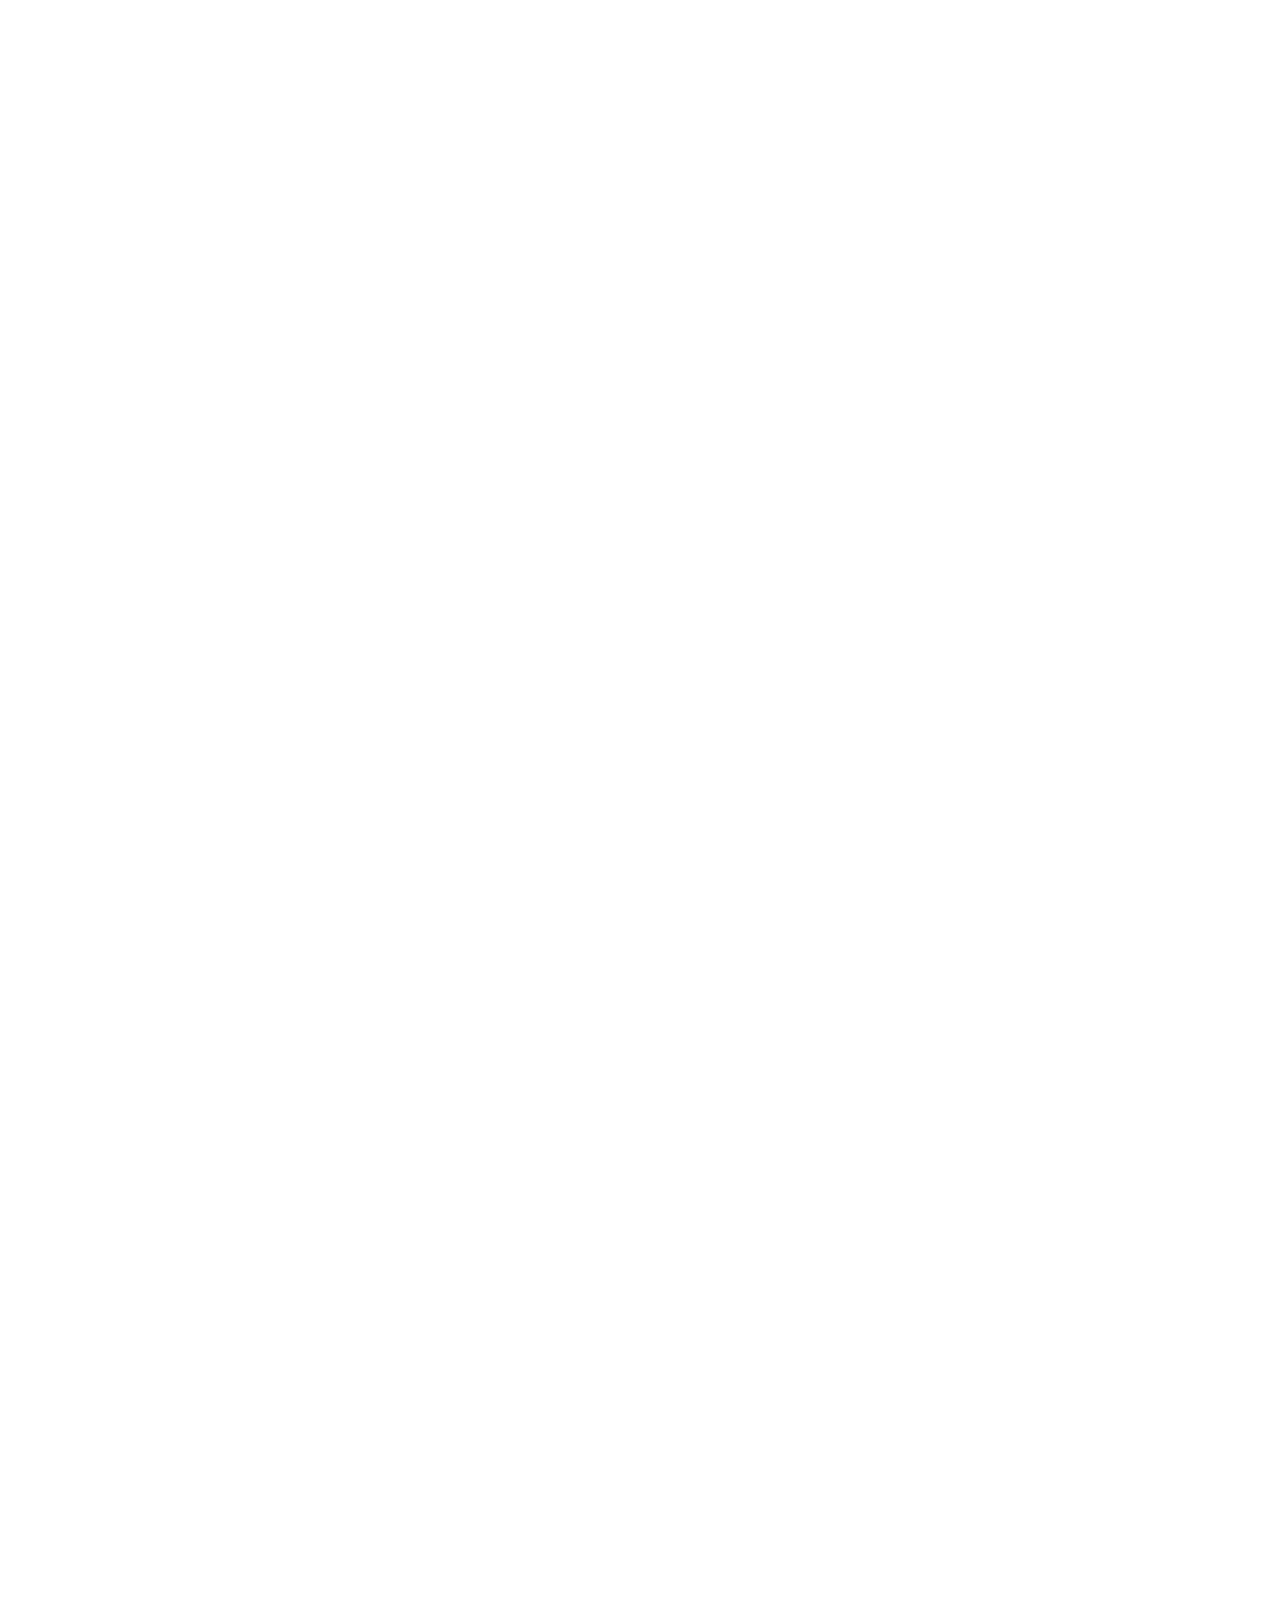
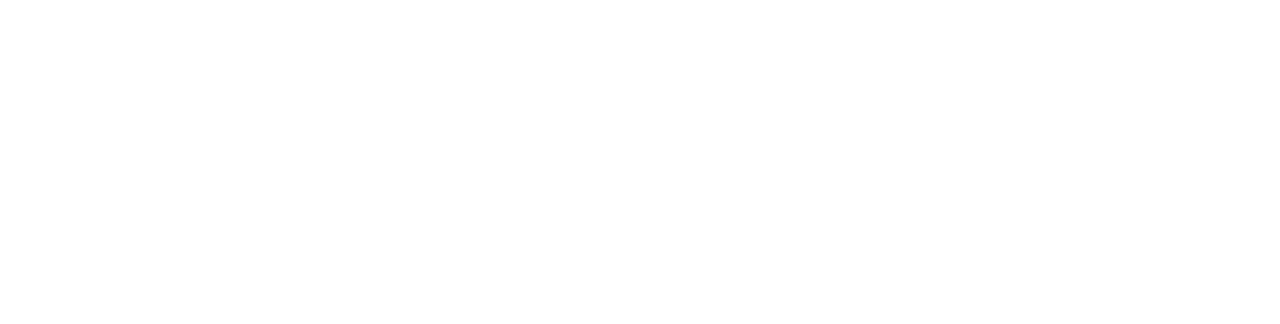
==== commit dcf69551: "Add files via upload" ====
--- a/index.html
+++ b/index.html
@@ -94,10 +94,10 @@
                             10:30 AM - 11:00 AM<br> Sree Balasubramanya Swamy Temple,Cheriyanadu<br>
                         </div>
 
-                        <div class="col-md-5">
+                        <!-- <div class="col-md-5">
                             <h3>Wedding Reception</h3>
                             12:30 PM<br> Bharatha Rajani Parish Hall,Chemmamukku,Pattathanam<br>
-                        </div>
+                        </div> -->
 
                         <div class="spacer-double"></div>
 
@@ -209,7 +209,7 @@
 
                     <div class="spacer-double"></div>
 
-                    <div class="row">
+                    <!-- <div class="row">
                         <div class="col-md-5 pt40 pb40 text-right wow fadeIn" data-wow-delay=".5s">
                             <h3>Wedding Reception</h3>
                             Thursday, 09 November 2021<br> 12:30 PM<br> Bharatha Rajni Parish Hall Chemmamukku<br>
@@ -219,7 +219,7 @@
                         <div class="col-md-6 col-md-offset-1">
                             <img src="images/4.jpg" alt="" class="img-responsive img-rounded wow fadeInRight">
                         </div>
-                    </div>
+                    </div> -->
                 </div>
             </section>
             <!-- section close -->
